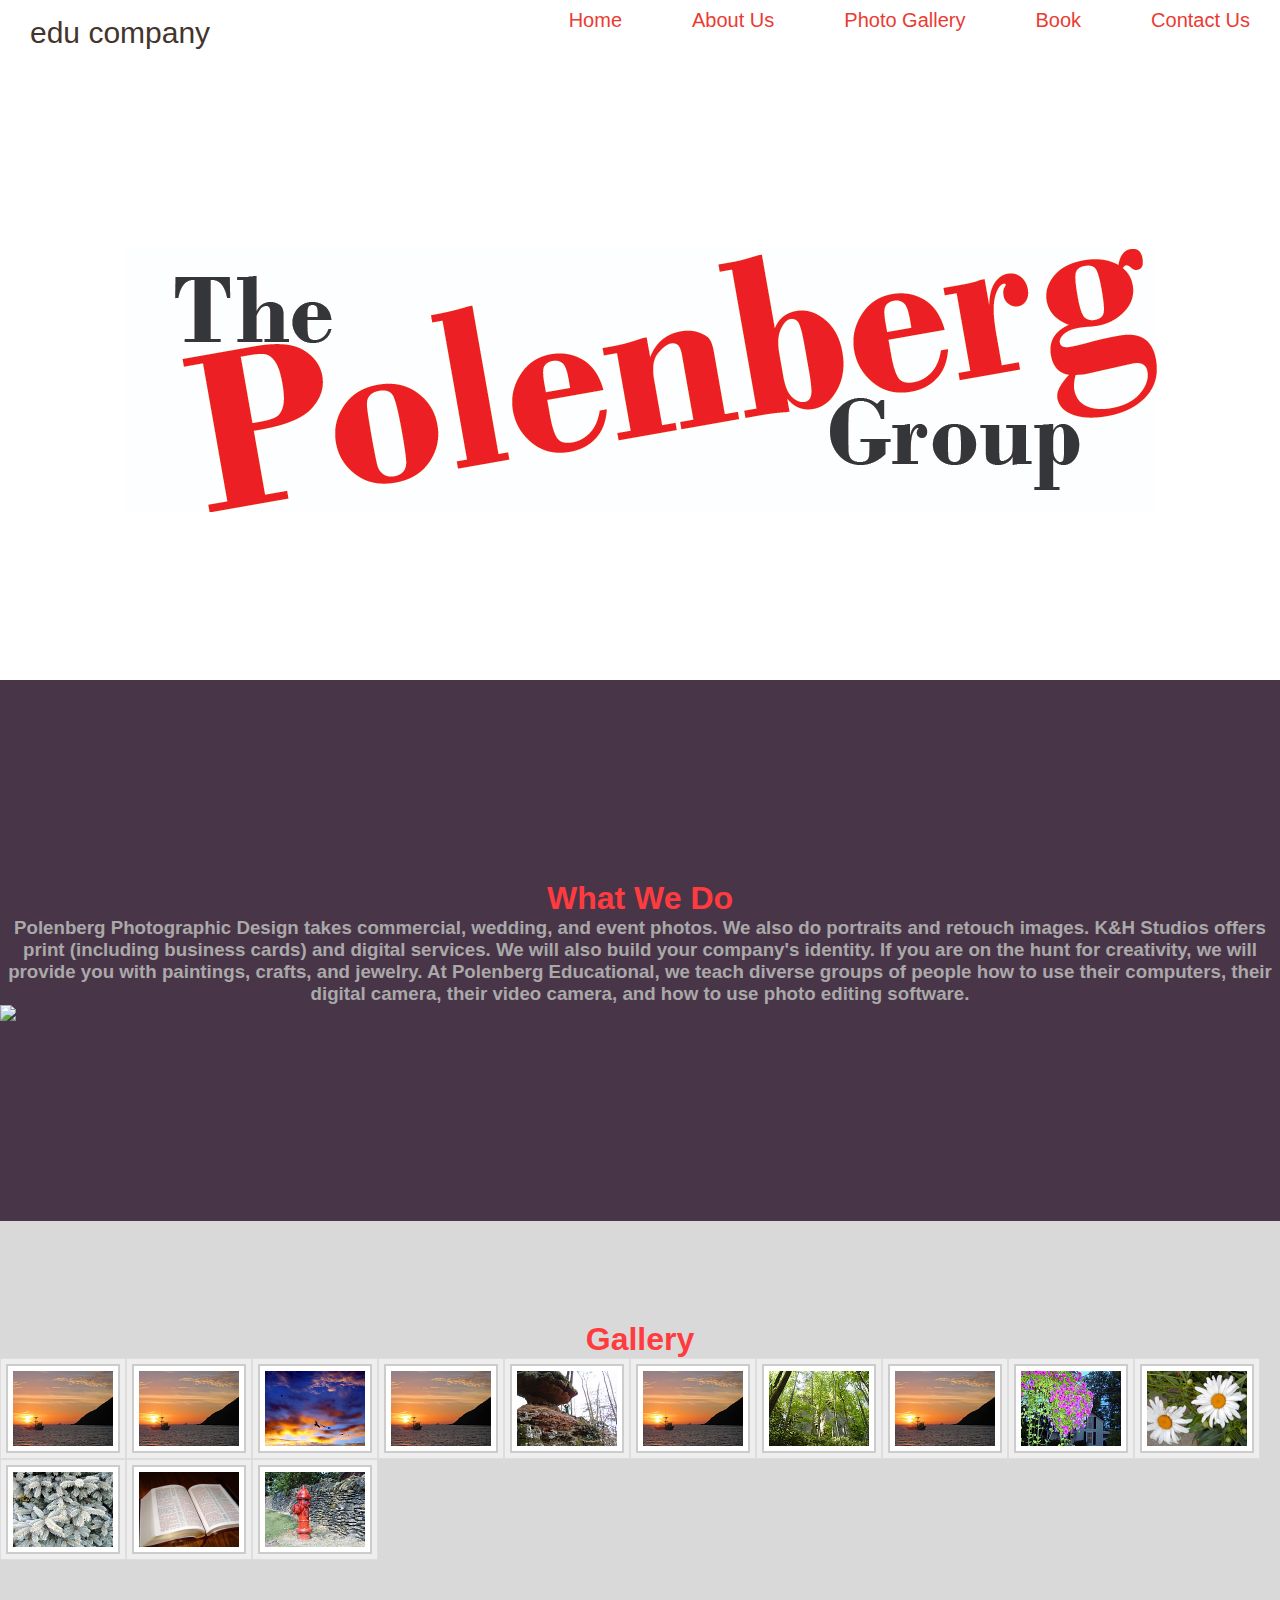
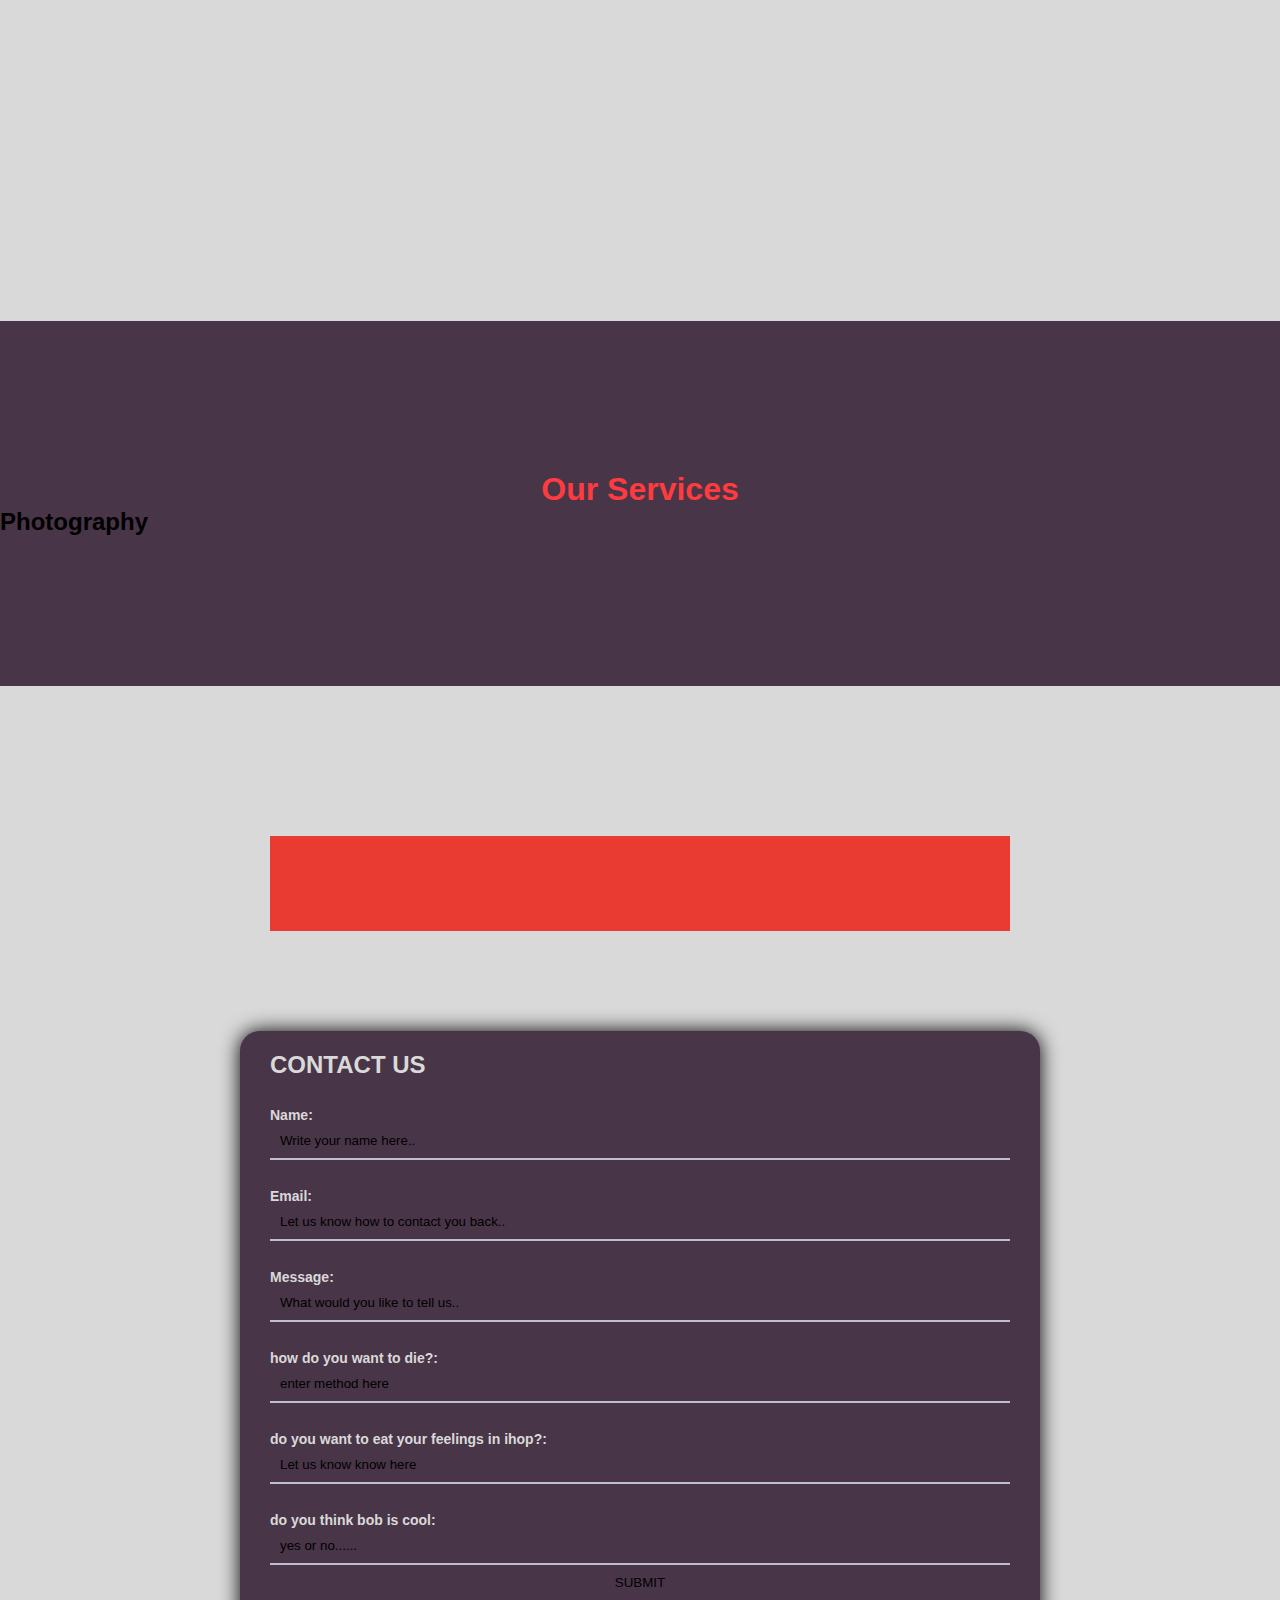
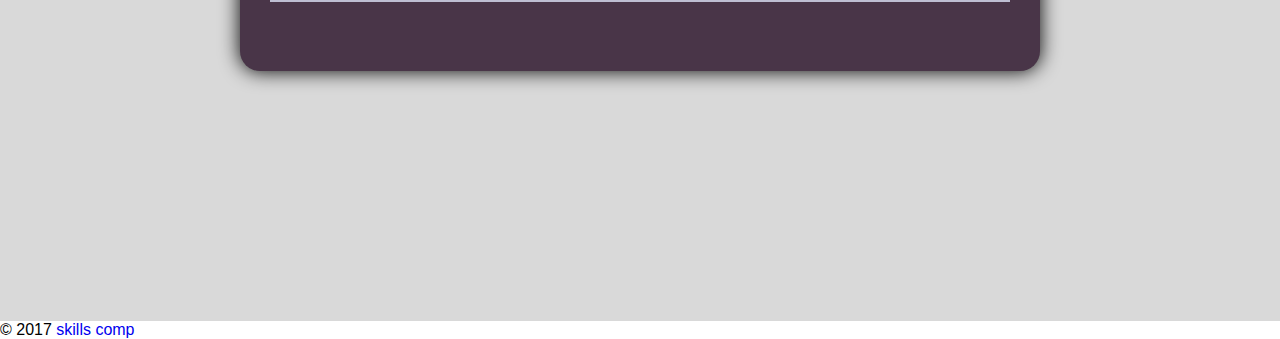
==== index.html @ ecd83b29 "update" ====
<!DOCTYPE html>
<html>
<head>
    <link rel="stylesheet" href="style.css">
    <link rel="stylesheet" href="gallery.css">
	<title>nav test</title>
	
	
</head>

<body>
  
    <header>
	<div class="nbar">
	<nav>
		<a href="index.html" class="name">edu company</a>
		<input type="checkbox" id="nav" /><label for="nav"></label>
		<ul>
			<li><a href="#page1">Home</a></li>       
			<li> <a href="#page2">About Us</a></li>
			<li><a href="#page3">Photo Gallery</a></li>
			<li><a href="#page4">Book</a></li>
			<li><a href="#page5">Contact Us</a></li>
		</ul>
    </nav>
	</div> 
    </header>
      
	
	<div id="page1">
	<!--background image-->
	</div>
	
	<div id="page2">
	<h1>What We Do</h1> 
	<h3>Polenberg Photographic Design takes commercial, wedding, and event photos. We also do portraits and retouch images. K&H Studios offers print (including business cards) and digital services. We will also build your company's identity. If you are on the hunt for creativity, we will provide you with paintings, crafts, and jewelry. At Polenberg Educational, we teach diverse groups of people how to use their computers, their digital camera, their video camera, and how to use photo editing software.</h3>
	<a href = "#page4"> <img src = "animation.gif"></a>
	</div>

    <div id="page3">

        
        <!--automatic slideshow-->
    <!--
        <div class="slideShow">
        <img class="slides1" src="https://www.w3schools.com/css/img_fjords.jpg" style="width: 30%">
        <img class="slides1" src="http://i3.mirror.co.uk/incoming/article9510697.ece/ALTERNATES/s615/PAY-THE-MAGIC-OF-WINTERTIME-IN-FINNISH-LAPLAND.jpg" style="width: 30%">
        <img class="slides1" src="http://cdn.images.express.co.uk/img/dynamic/130/590x/Mountains-625882.jpg" style="width: 30%">
        </div> 
		
         <script>
                var counter = 0;
                carousel();

                function carousel() {
                    var i;
                    var y = document.getElementsByClassName("slides1");
                    for (i = 0; i < y.length; i++) {
                       y[i].style.display = "none";  
                    }
                    counter++;
                    if (counter > y.length) {counter = 1}    
                    y[counter-1].style.display = "block";  
                    setTimeout(carousel, 2000); // Change image every 2 seconds
                }
        </script> -->
        
        <!--Manual SlideShow-->
   <h1>Gallery</h1>
    <div class="gallery">
<ul class="hoverbox">
<li>
<a href="slideShow.html"><img src="img/photo01.jpg" id="img1" /><img src="img/photo01.jpg" alt="description" class="preview" /></a>
<script> 
    var x= "img1";
    localStorage.setItem("y",x);
    </script>
    </li>
    <li>
<a href="slideShow.html"><img src="img/photo01.jpg" id="img2" /><img src="img/photo01.jpg" alt="description" class="preview" /></a>
<script> 
    var x= "img2";
    localStorage.setItem("y",x);
    </script>
    
    </li>
<li>
<a href="slideShow.html"><img src="img/photo02.jpg" id="img3" /><img src="img/photo02.jpg" alt="description" class="preview" /></a>
<script> 
    var x= "img3";
    localStorage.setItem("y",x);
    </script>
    </li>
    <li>
<a href="slideShow.html"><img src="img/photo01.jpg" id="img4" /><img src="img/photo01.jpg" alt="description" class="preview" /></a>
<script> 
    var x= "img4";
    localStorage.setItem("y",x);
    </script>
    
    </li>
<li>
<a href="slideShow.html"><img src="img/photo03.jpg" id="img5" /><img src="img/photo03.jpg" alt="description" class="preview" /></a>
<script> 
    var x= "img5";
    localStorage.setItem("y",x);
    </script>
    
    </li>
    
    <li>
<a href="slideShow.html"><img src="img/photo01.jpg" id="img6" /><img src="img/photo01.jpg" alt="description" class="preview" /></a>
<script> 
    var x= "img6";
    localStorage.setItem("y",x);
    </script>
    
    </li>
<li>
<a href="slideShow.html"><img src="img/photo04.jpg" id="img7" /><img src="img/photo04.jpg" alt="description" class="preview" /></a>
<script> 
    var x= "img7";
    localStorage.setItem("y",x);
    </script>
    
    </li>
    <li>
<a href="slideShow.html"><img src="img/photo01.jpg" id="img8" /><img src="img/photo01.jpg" alt="description" class="preview" /></a>
<script> 
    var x= "img8";
    localStorage.setItem("y",x);
    </script>
    
    </li>
<li>
<a href="slideShow.html"><img src="img/photo05.jpg" id="img9" /><img src="img/photo05.jpg" alt="description" class="preview" /></a>
<script> 
    var x= "img9";
    localStorage.setItem("y",x);
    </script>
    
    </li>
<li>
<a href="slideShow.html"><img src="img/photo06.jpg" id="img10" /><img src="img/photo06.jpg" alt="description" class="preview" /></a>
<script> 
    var x= "img10";
    localStorage.setItem("y",x);
    </script>
    </li>

<li>
<a href="slideShow.html"><img src="img/photo08.jpg" id="img11" /><img src="img/photo08.jpg" alt="description" class="preview" /></a>
<script> 
    var x= "img11";
    localStorage.setItem("y",x);
    </script>
    </li>
<li>
<a href="slideShow.html"><img src="img/photo09.jpg" id="img12" /><img src="img/photo09.jpg" alt="description" class="preview" /></a>
<script> 
    var x= "img12";
    localStorage.setItem("y",x);
    </script>
    </li>
<li>
<a href="slideShow.html"><img src="img/photo10.jpg" id="img13" /><img src="img/photo10.jpg" alt="description" class="preview" /></a>
<script> 
    var x= "img13";
    localStorage.setItem("y",x);
    </script>
    </li>

</ul>
        
        
        </div>

      <!-- Gallery ends here  -->
        
        </div> 
       

	
	<div id="page4">
        <h1>Our Services</h1>
		<!--<div id = "page42">
		<h2>BOOK US</h2>
		<p type="Name:"><input placeholder="Write your name here.."></input></p>
		<p type="Email:"><input placeholder="Let us know how to contact you back.."></input></p>
		<p type="Message:"><input placeholder="What would you like to tell us.."></input></p>
		<p type = "Select Group: "></p>
            <select>
                <option value="ppd">Polenberg Photographic Design</option>
                 <option value="pe">Polenberg Educational</option>
                 <option value="kh">K&H Studios</option>
            </select>
		<p type="how do you want to die?:"><input placeholder="enter method here"></input></p>
		<p type="do you want to eat your feelings in ihop?:"><input placeholder="Let us know know here"></input></p>
		<p type="do you think bob is cool:"><input placeholder="yes or no......"></input></p>
	<div class = "form">
		<form action = "cnsub.html">
		<input type = "submit" value = "SUBMIT">
		</form>
	</div>
		</div> -->
        
        <h2> Photography</h2>
        
	</div>
	
	<div id="page5">
	<a href = "#page5"><img src = "animation2.gif"> </a>
		<div id = "page52">
		<h2>CONTACT US</h2>
		<h6 type="Name:"><input placeholder="Write your name here.."></input></h6>
		<h6 type="Email:"><input placeholder="Let us know how to contact you back.."></input></h6>
		<h6 type="Message:"><input placeholder="What would you like to tell us.."></input></h6>
		<h6 type="how do you want to die?:"><input placeholder="enter method here"></input></h6>
		<h6 type="do you want to eat your feelings in ihop?:"><input placeholder="Let us know know here"></input></h6>
		<h6 type="do you think bob is cool:"><input placeholder="yes or no......"></input></h6>
		<form action = "cnsub.html">
		<input type = "submit" value = "SUBMIT">
		</form>
		</div>
	</div>
        
</body>
    <footer>&copy 2017 <a href="#">skills comp</a></footer> 
</html>
---- style.css ----
body {
	  font-family: Tahoma ,Helvetica,Arial,sans-serif; 
	}
	
	header { 
	  background: transparent;
	  height: 50px;
	  padding-bottom: 30px;
	}
	
	.nbar { 
	  max-width: 100%;
	  padding: 0px 30px;
	  position: relative;
	}
    
	.nbar li{
    font-size: 20px;
}
	.name {  /*the name of company on the left side*/
	  text-decoration: none;
	  color: #43352c;
	  font-size: 30px;
	  line-height: 65px;
	}
	
	nav > ul { /*all of the ul elements that are children of the nav*/
  	  float: right;
	  list-style-type: none;
	}
	
	nav > ul > li {
	  margin-left: 70px; /*creates spacing between the li(s) in the nav*/
	  line-height: 40px; /*creates spacing between the li(s) boxed nav as well*/ 
	}
	
	nav ul li:hover > a {
	  color: #353535; /*hover color*/
	}
	
	nav > ul > li > a { 
	  display: block;
  	  width: 100%;
	  text-decoration: none;
	}
	
	nav > ul > li {
  	  float: left; /*all of the li will be in order unlike whatever we did last year*/
	}
	
	nav a {
	  color: #ea3b33; /*color of of the pages in nav*/ 
	}
	
	[type="checkbox"], label { 
	  display: none;
	}
	
	@media screen and (max-width: 1000px) { /*when screen gets smalled than 786px*/
		nav ul {
		  display: none; /*element will not be displayed at all*/ 
	}

	label {
	  display: block;
	  background: #353535;
	  width: 40px;
	  height: 40px;
	  position: absolute;
	  right: 30px; /*right edge of the absolute positioned label element will have 30px to left of the right edge*/ 
	  top: 20px; /*top edge of the absolute positioned label element will have 20px below of the top edge*/ 
	}
	
	label:after{
	  display: block;
	  width: 30px;
	  height: 5px;
	  /*idk how to get the 3 lines but it would be here*/ 
	}

	[type="checkbox"]:checked ~ ul {
	  display: block;
	  z-index: 1000; /*stack order of the element; will place it in front of the other elements*/ 
	  position: absolute;
	  right: 50px; /*will affect the size of the box*/ 
	  left: 50px; /*will affect the size of the box*/ 
	}

	nav a {
	  color: #ea3b33; /*color of the pages in the nav in the box*/ 
	}

	nav ul li {
	  text-indent: 15px; 
	  display: block;
	  width: 100%;
	  text-align: left;
	  background: #d9d9d9; /*color of box*/ 
	}

	nav > ul > li {
	  margin-left: 17px; /*position of the box from left margin*/ 
	}
	}
	
	/*page 1*/
	#page1{ 
	background: url("header.jpg") no-repeat 50% 50%;
	padding: 300px 0px; 
	}

	
	/*page 2*/
	#page2{ 
		background-color: #493548;
		padding: 200px 0px; 
	}
	
	#page2 > a > img{ 
	display: block;
    margin: auto;
	}
	
	h1{ 
	text-align: center; 
	color: #ff3b3f;
	font-family: Tahoma ,Helvetica,Arial,sans-serif;
	}
	
	h3{ 
	text-align: center; 
	color: #a9a9a9;
	font-family: Tahoma ,Helvetica,Arial,sans-serif;
	}
		 
        
    /*page 3: Photo Gallery CSS*/
	

	#page3{
        height: 500px;
    padding: 100px 0px;
    background-color: #d9d9d9;
        color: #777;
	margin: 0 auto;
	position: relative;
	width: auto;
	}
	
	
	.slides{
		display: none;
		border: 5px solid grey;
	}

.slideShow img{
    margin: 15px auto;

    }


.slideShow{
    
}
	
	/* form for book us*/ 
	
	#page4{
        float: clear;
		background-color: #493548; 
		padding: 150px 0; 
	}

	#page42{
	width:740px;
	height:700px;
	background:#d9d9d9;
	border-radius:20px;
	box-shadow:0 0 20px #000;
	margin:calc(200px - 100px) auto;
	padding:20px 30px;
	font-family: Tahoma ,Helvetica,Arial,sans-serif;
	position:relative;
	}
	
	#page42 > h2{ 
	color: #493548;
	}
	
	input{
	width:100%;
	padding:10px;
	box-sizing:border-box;
	background: none; 
	outline:none;
	resize:none;
	border:0;
	font-family: Tahoma ,Helvetica,Arial,sans-serif;
	transition:all .3s;
	border-bottom:2px solid #bebed2;
	}
	
	select { 
	width:100%;
	padding:10px;
	box-sizing:border-box;
	background: none; 
	outline:none;
	resize:none;
	border:0;
	font-family: Tahoma ,Helvetica,Arial,sans-serif;
	transition:all .3s;
	border-bottom:2px solid #bebed2;
	} 
	
	
	input:focus{
	border-bottom:2px solid #43352c;
	}
	
	input::-webkit-input-placeholder {
		color: black !important;
	}
	
	p:before{
	content:attr(type);
	display:block;
	margin:28px 0 0;
	font-size:14px;
	color: #493548;
	font-weight: bold; 
	}
	
	button{
	float: left;
	font-family: Tahoma ,Helvetica,Arial,sans-serif;
	cursor:pointer;
	transition:all .3s;
	}
	
	.form > form:hover{
	background:#493548;
	}
	
	/* contact us form */ 
	#page5 {
		background-color: #d9d9d9; 
		padding: 150px 0; 
	}

	#page52{
	width:740px;
	height:600px;
	background:#493548;
	border-radius:20px;
	box-shadow:0 0 20px #000;
	margin:calc(200px - 100px) auto;
	padding:20px 30px;
	font-family: Tahoma ,Helvetica,Arial,sans-serif;
	position:relative;
	}
	
	#page52 > h2{ 
	color: #d9d9d9;
	}
	
	input{
	width:100%;
	padding:10px;
	box-sizing:border-box;
	background: none; 
	outline:none;
	resize:none;
	border:0;
	font-family: Tahoma ,Helvetica,Arial,sans-serif;
	transition:all .3s;
	border-bottom:2px solid #bebed2;
	}
	
	input:focus{
	border-bottom:2px solid #ea3b33;
	}

	h6:before{
	content:attr(type);
	display:block;
	margin:28px 0 0;
	font-size:14px;
	color: #d9d9d9;
	font-weight: bold; 
	}
	
	button{
	float: left;
	font-family: Tahoma ,Helvetica,Arial,sans-serif;
	cursor:pointer;
	transition:all .3s;
	}
	
	form:hover{
	background:#d9d9d9;
	}
	
	#page5 > a > img{ 
	display: block;
    margin: auto;
	}
	
}

/*Book Us Services*/
---- gallery.css ----
*
{
	border: 0;
	margin: 0;
	padding: 0;
}

/* =Basic HTML, Non-essential
----------------------------------------------------------------------*/

a
{
	text-decoration: none;
}




/* =Hoverbox Code
----------------------------------------------------------------------*/

.hoverbox
{
	cursor: default;
	list-style: none;
}

.hoverbox a
{
	cursor: default;
}

.hoverbox a .preview
{
	display: none;
}

.hoverbox a:hover .preview
{
	display: block;
	position: absolute;
	top: -35;
	left: -45;
	z-index: 1;
}

.hoverbox img
{
	background: #fff;
	border-color: #ccc;
	border-style: solid;
	border-width: 2px;
	padding: 5px;
	vertical-align: top;
	width: 100px;
	height: 75px;
}

.hoverbox li
{
	background: #eee;
	border: #ddd solid 1px;
	display: inline;
	float: left;
	padding: 5px;
	position: relative;
}

.hoverbox .preview
{
	border-color: red;
	width: 400px;
	height: 300px;
}
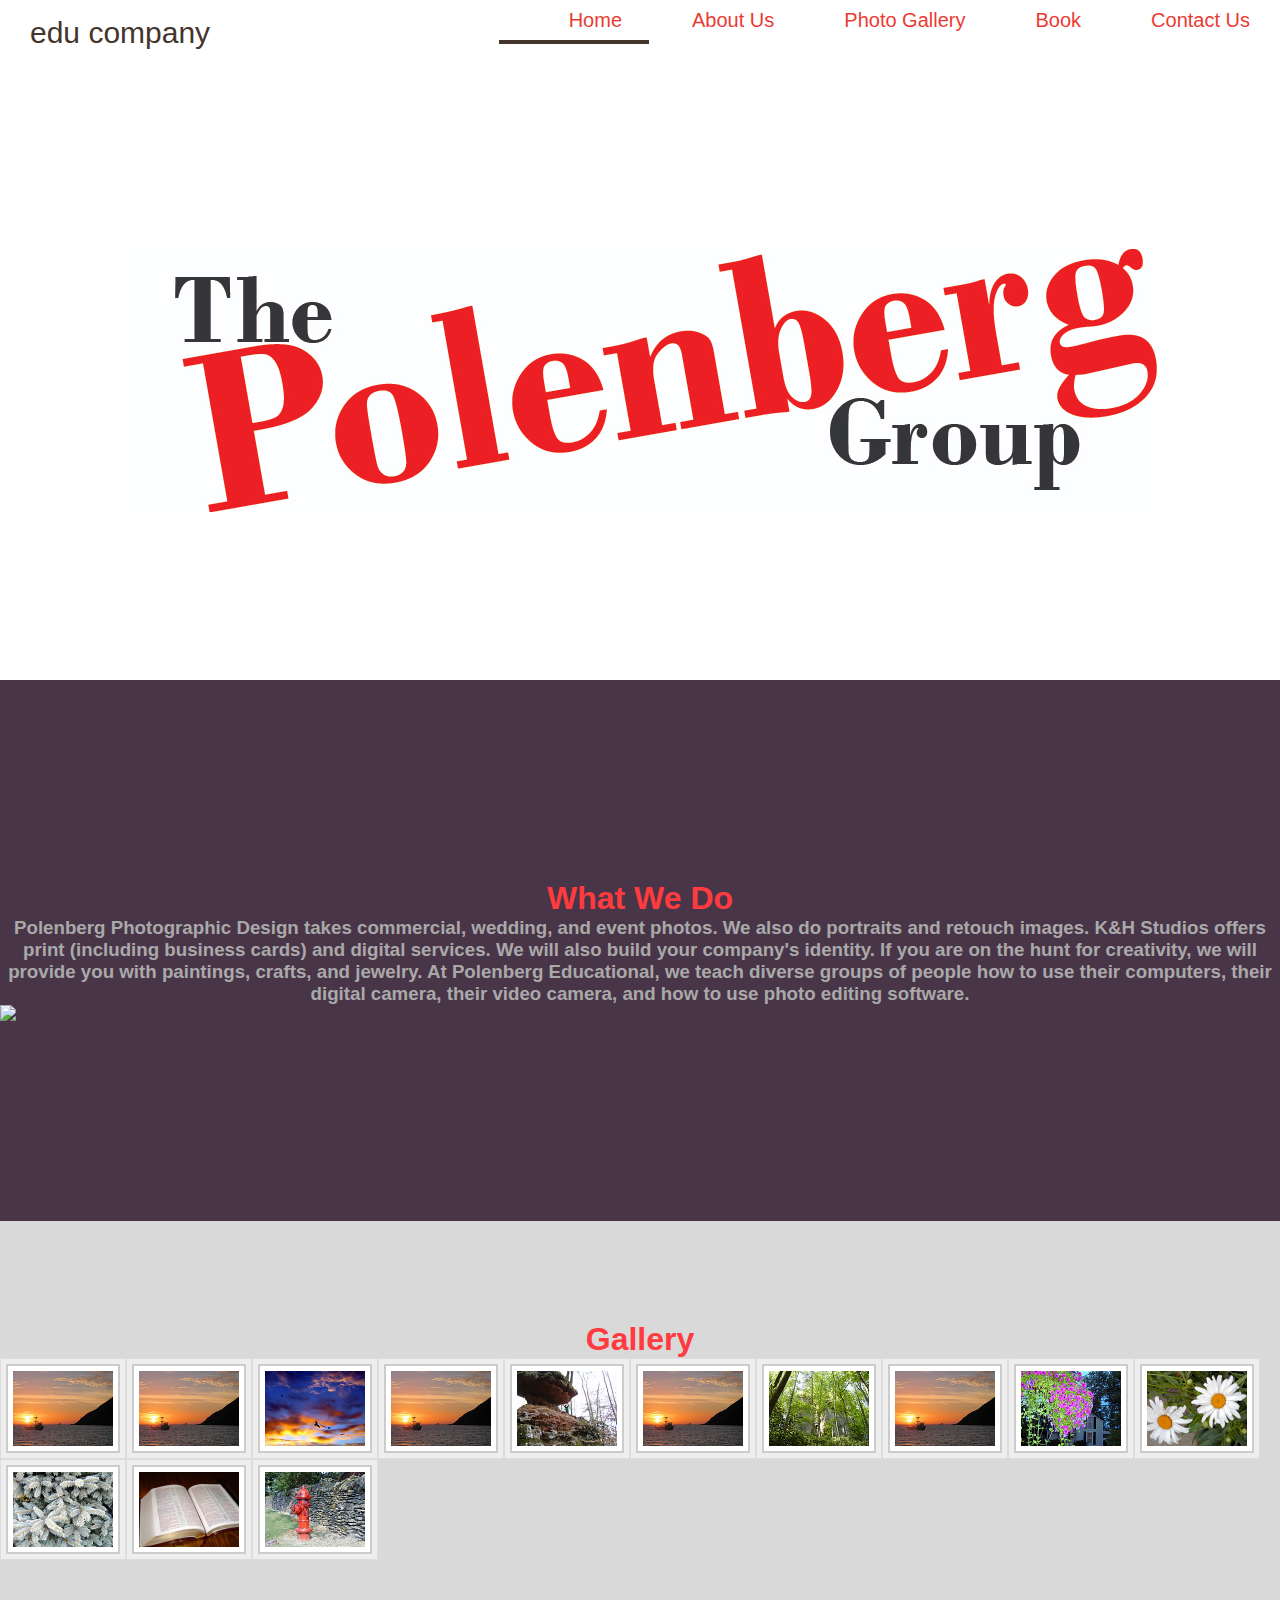
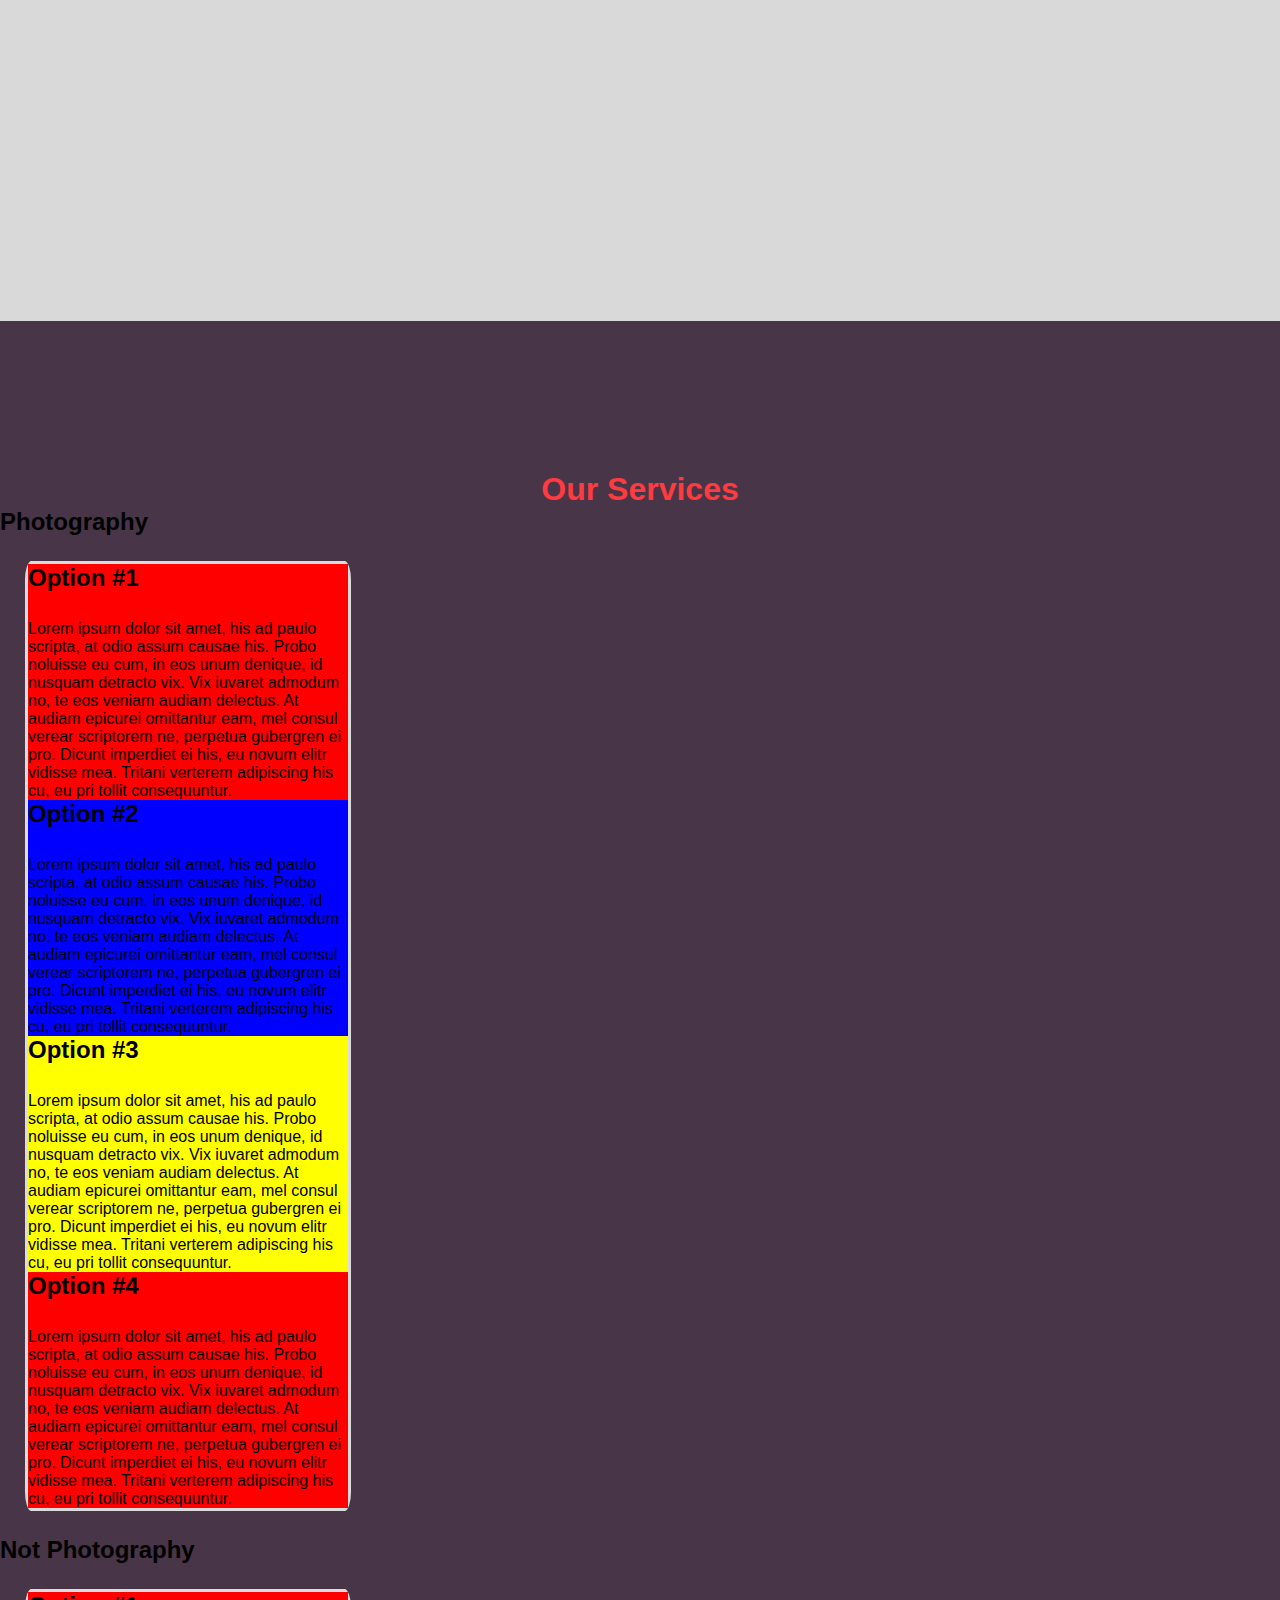
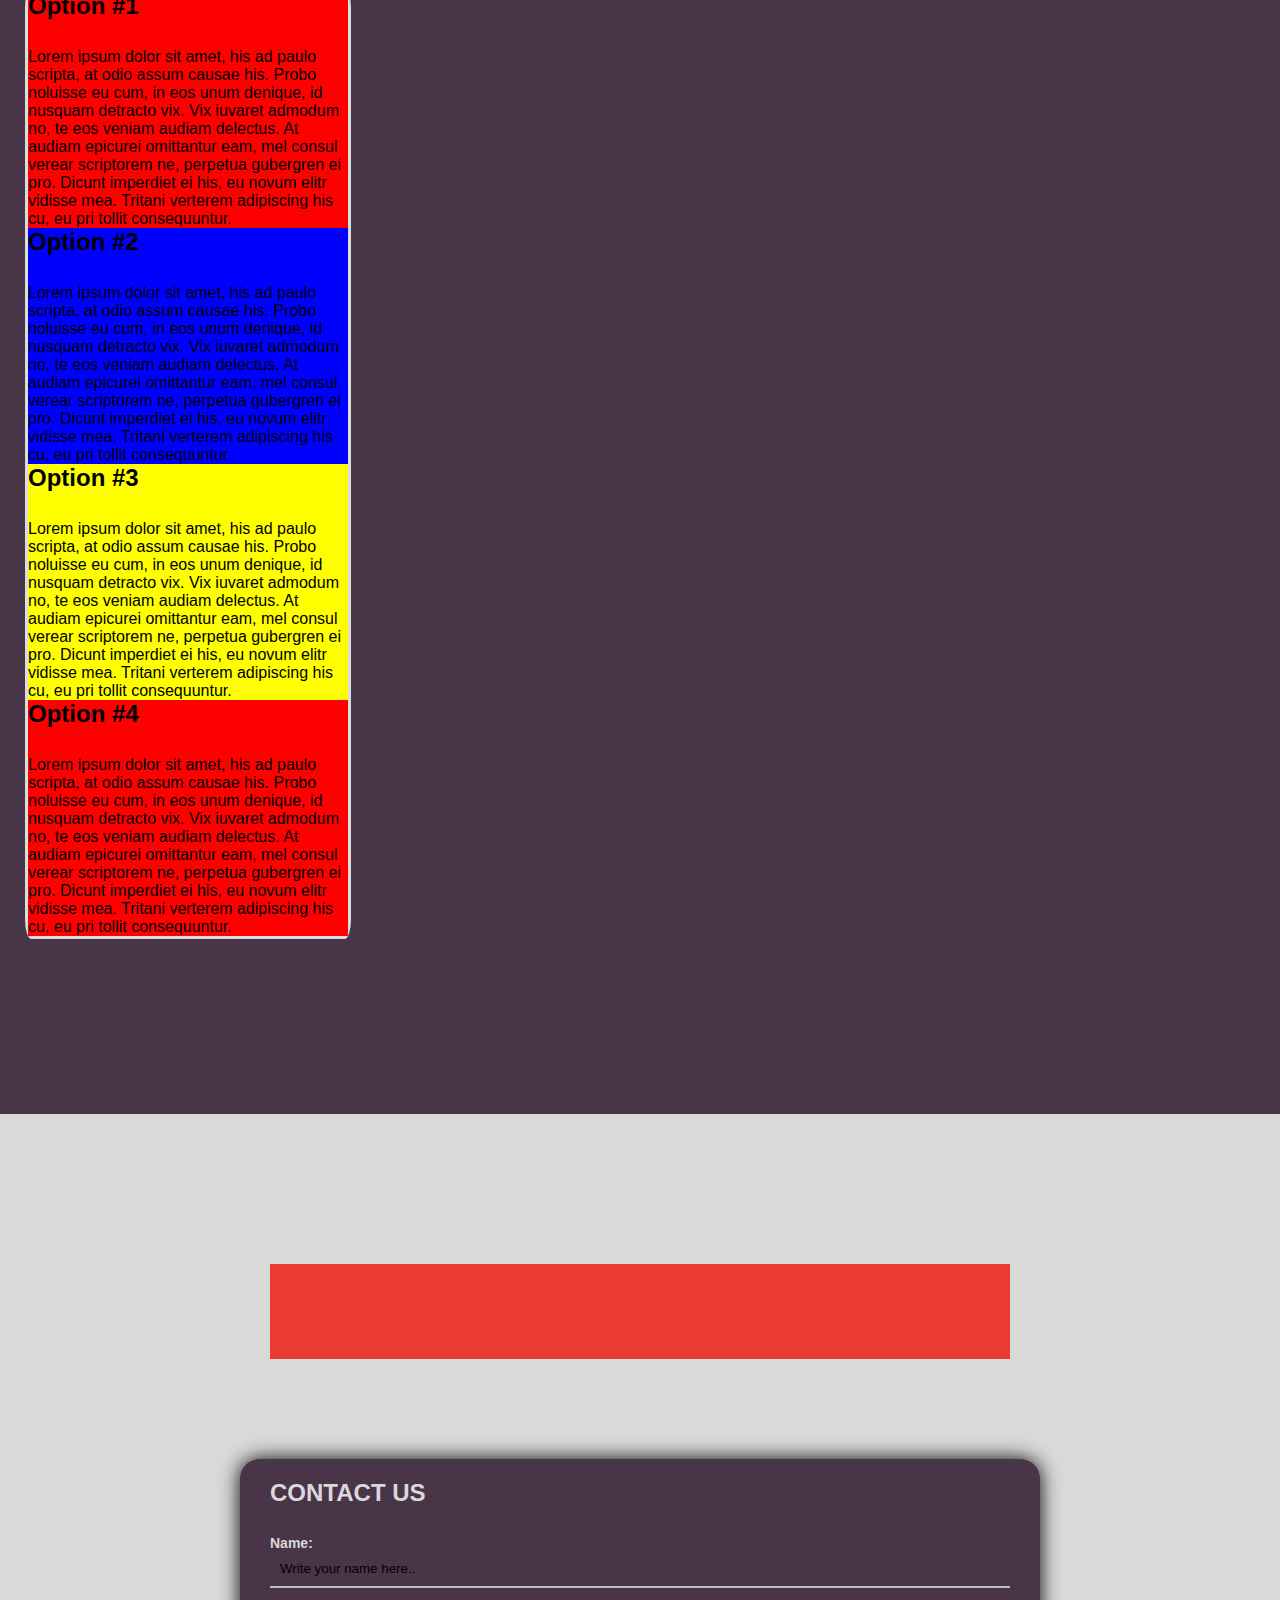
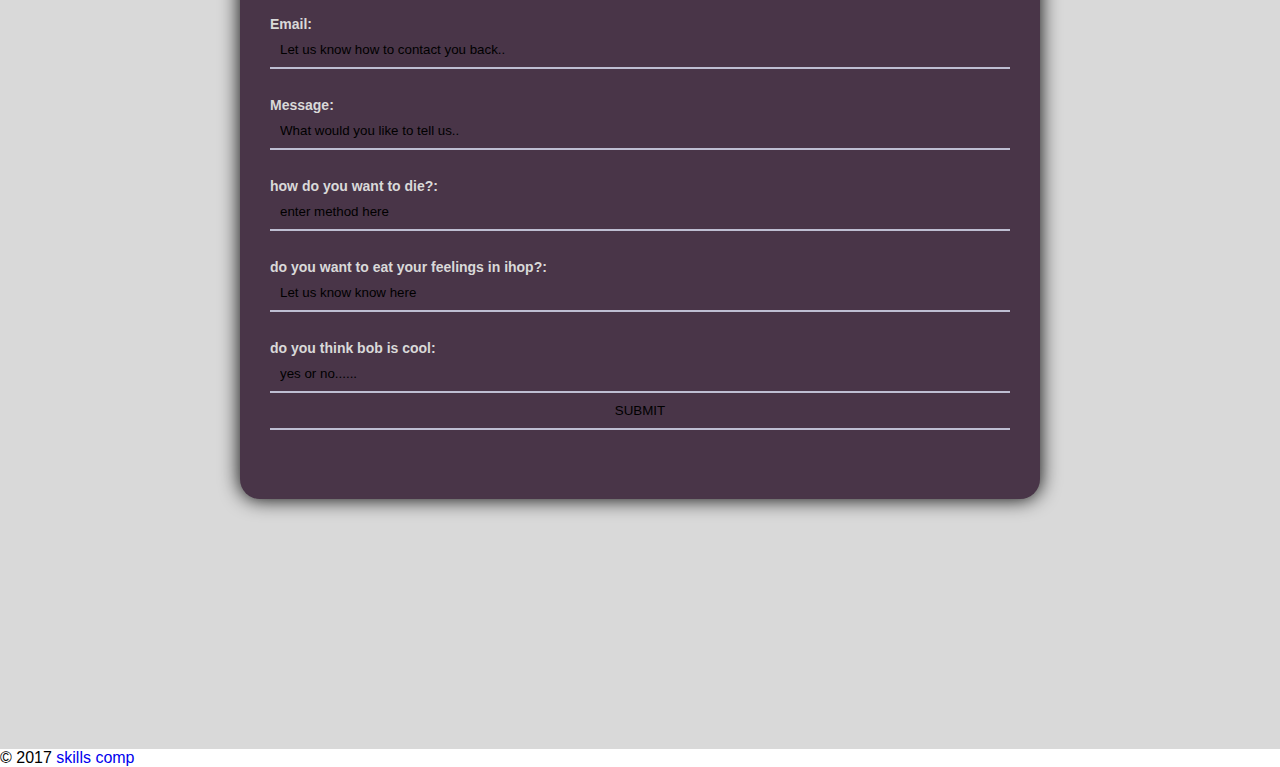
==== commit b7cb60c9: "update" ====
--- a/index.html
+++ b/index.html
@@ -16,12 +16,13 @@
 		<a href="index.html" class="name">edu company</a>
 		<input type="checkbox" id="nav" /><label for="nav"></label>
 		<ul>
-			<li><a href="#page1">Home</a></li>       
-			<li> <a href="#page2">About Us</a></li>
-			<li><a href="#page3">Photo Gallery</a></li>
-			<li><a href="#page4">Book</a></li>
-			<li><a href="#page5">Contact Us</a></li>
-		</ul>
+			<li class="one"><a href="#page1">Home</a></li>       
+			<li class="two"> <a href="#page2">About Us</a></li>
+			<li class="three"><a href="#page3">Photo Gallery</a></li>
+			<li class="four"><a href="#page4">Book</a></li>
+			<li class="five"><a href="#page5">Contact Us</a></li>
+		<hr />
+        </ul>
     </nav>
 	</div> 
     </header>
@@ -203,9 +204,66 @@
 		</form>
 	</div>
 		</div> -->
-        
+        <div id="allPanelInfo">
         <h2> Photography</h2>
-        
+        <div class="four-box-panel" >
+        <div class="panel1">
+            <h2>Option #1</h2>
+            <p>
+            Lorem ipsum dolor sit amet, his ad paulo scripta, at odio assum causae his. Probo noluisse eu cum, in eos unum denique, id nusquam detracto vix. Vix iuvaret admodum no, te eos veniam audiam delectus. At audiam epicurei omittantur eam, mel consul verear scriptorem ne, perpetua gubergren ei pro. Dicunt imperdiet ei his, eu novum elitr vidisse mea. Tritani verterem adipiscing his cu, eu pri tollit consequuntur.
+            </p>
+            
+        
+            </div>
+        <div class="panel2">
+                <h2>Option #2</h2>
+            <p>
+            Lorem ipsum dolor sit amet, his ad paulo scripta, at odio assum causae his. Probo noluisse eu cum, in eos unum denique, id nusquam detracto vix. Vix iuvaret admodum no, te eos veniam audiam delectus. At audiam epicurei omittantur eam, mel consul verear scriptorem ne, perpetua gubergren ei pro. Dicunt imperdiet ei his, eu novum elitr vidisse mea. Tritani verterem adipiscing his cu, eu pri tollit consequuntur.
+            </p>
+            </div>
+        <div class="panel3">
+                <h2>Option #3</h2>
+            <p>
+            Lorem ipsum dolor sit amet, his ad paulo scripta, at odio assum causae his. Probo noluisse eu cum, in eos unum denique, id nusquam detracto vix. Vix iuvaret admodum no, te eos veniam audiam delectus. At audiam epicurei omittantur eam, mel consul verear scriptorem ne, perpetua gubergren ei pro. Dicunt imperdiet ei his, eu novum elitr vidisse mea. Tritani verterem adipiscing his cu, eu pri tollit consequuntur.
+            </p>
+            </div>
+        <div class="panel4">
+                <h2>Option #4</h2>
+            <p>
+            Lorem ipsum dolor sit amet, his ad paulo scripta, at odio assum causae his. Probo noluisse eu cum, in eos unum denique, id nusquam detracto vix. Vix iuvaret admodum no, te eos veniam audiam delectus. At audiam epicurei omittantur eam, mel consul verear scriptorem ne, perpetua gubergren ei pro. Dicunt imperdiet ei his, eu novum elitr vidisse mea. Tritani verterem adipiscing his cu, eu pri tollit consequuntur.
+            </p>
+            </div>
+        </div>
+        
+        <!--another panel-->
+                <h2> Not Photography</h2>
+         <div class="four-box-panel" >
+        <div class="panel1">
+            <h2>Option #1</h2>
+            <p>
+            Lorem ipsum dolor sit amet, his ad paulo scripta, at odio assum causae his. Probo noluisse eu cum, in eos unum denique, id nusquam detracto vix. Vix iuvaret admodum no, te eos veniam audiam delectus. At audiam epicurei omittantur eam, mel consul verear scriptorem ne, perpetua gubergren ei pro. Dicunt imperdiet ei his, eu novum elitr vidisse mea. Tritani verterem adipiscing his cu, eu pri tollit consequuntur.
+            </p>
+            </div>
+        <div class="panel2">
+                <h2>Option #2</h2>
+            <p>
+            Lorem ipsum dolor sit amet, his ad paulo scripta, at odio assum causae his. Probo noluisse eu cum, in eos unum denique, id nusquam detracto vix. Vix iuvaret admodum no, te eos veniam audiam delectus. At audiam epicurei omittantur eam, mel consul verear scriptorem ne, perpetua gubergren ei pro. Dicunt imperdiet ei his, eu novum elitr vidisse mea. Tritani verterem adipiscing his cu, eu pri tollit consequuntur.
+            </p>
+            </div>
+        <div class="panel3">
+                <h2>Option #3</h2>
+            <p>
+            Lorem ipsum dolor sit amet, his ad paulo scripta, at odio assum causae his. Probo noluisse eu cum, in eos unum denique, id nusquam detracto vix. Vix iuvaret admodum no, te eos veniam audiam delectus. At audiam epicurei omittantur eam, mel consul verear scriptorem ne, perpetua gubergren ei pro. Dicunt imperdiet ei his, eu novum elitr vidisse mea. Tritani verterem adipiscing his cu, eu pri tollit consequuntur.
+            </p>
+            </div>
+        <div class="panel4">
+                <h2>Option #4</h2>
+            <p>
+            Lorem ipsum dolor sit amet, his ad paulo scripta, at odio assum causae his. Probo noluisse eu cum, in eos unum denique, id nusquam detracto vix. Vix iuvaret admodum no, te eos veniam audiam delectus. At audiam epicurei omittantur eam, mel consul verear scriptorem ne, perpetua gubergren ei pro. Dicunt imperdiet ei his, eu novum elitr vidisse mea. Tritani verterem adipiscing his cu, eu pri tollit consequuntur.
+            </p>
+            </div>
+        </div>
+            </div>
 	</div>
 	
 	<div id="page5">
--- a/style.css
+++ b/style.css
@@ -16,6 +16,30 @@
     
 	.nbar li{
     font-size: 20px;
+}
+
+.two:hover ~ hr{
+      margin-left: 25%;
+}
+
+.three:hover ~ hr {
+  margin-left: 50%;
+}
+
+.four:hover ~ hr {
+  margin-left: 75%;
+}
+.five:hover ~ hr {
+  margin-left: 75%;
+}
+
+hr {
+  height: .25rem;
+  width: 20%;
+  margin: 0;
+  background: #43352c;
+  border: none;
+  transition: .5s ease-in-out;
 }
 	.name {  /*the name of company on the left side*/
 	  text-decoration: none;
@@ -166,10 +190,15 @@
 	/* form for book us*/ 
 	
 	#page4{
-        float: clear;
+      
 		background-color: #493548; 
 		padding: 150px 0; 
-	}
+        
+    }
+
+#allPanelInfo{
+   
+}
 
 	#page42{
 	width:740px;
@@ -246,6 +275,7 @@
 	#page5 {
 		background-color: #d9d9d9; 
 		padding: 150px 0; 
+        float: clear;
 	}
 
 	#page52{
@@ -306,11 +336,45 @@
     margin: auto;
 	}
 	
-}
 
 /*Book Us Services*/    
 
-        
-        
+.four-box-panel{
+    width: 25%;
+    height 25%;
+    margin: 25px;
+    border-radius: 2%;
+    border: #dcdcdc 3px solid;
+}      
+     
+.four-box-panel div{
+    height: 25%;
+    overflow: hidden;
+}
+
+.four-box-panel:hover div{
+    height: 25px;
+}
+   
+.four-box-panel:hover div:hover{
+    height: 340px;
+    overflow: hidden;
+}
+  
+.panel1{
+background-color: red;
+}
+
+.panel2{
+background-color: blue;
+}
+    
+.panel3{
+background-color: yellow;
+}
+
+.panel4{
+background-color: red;
+}
         
      
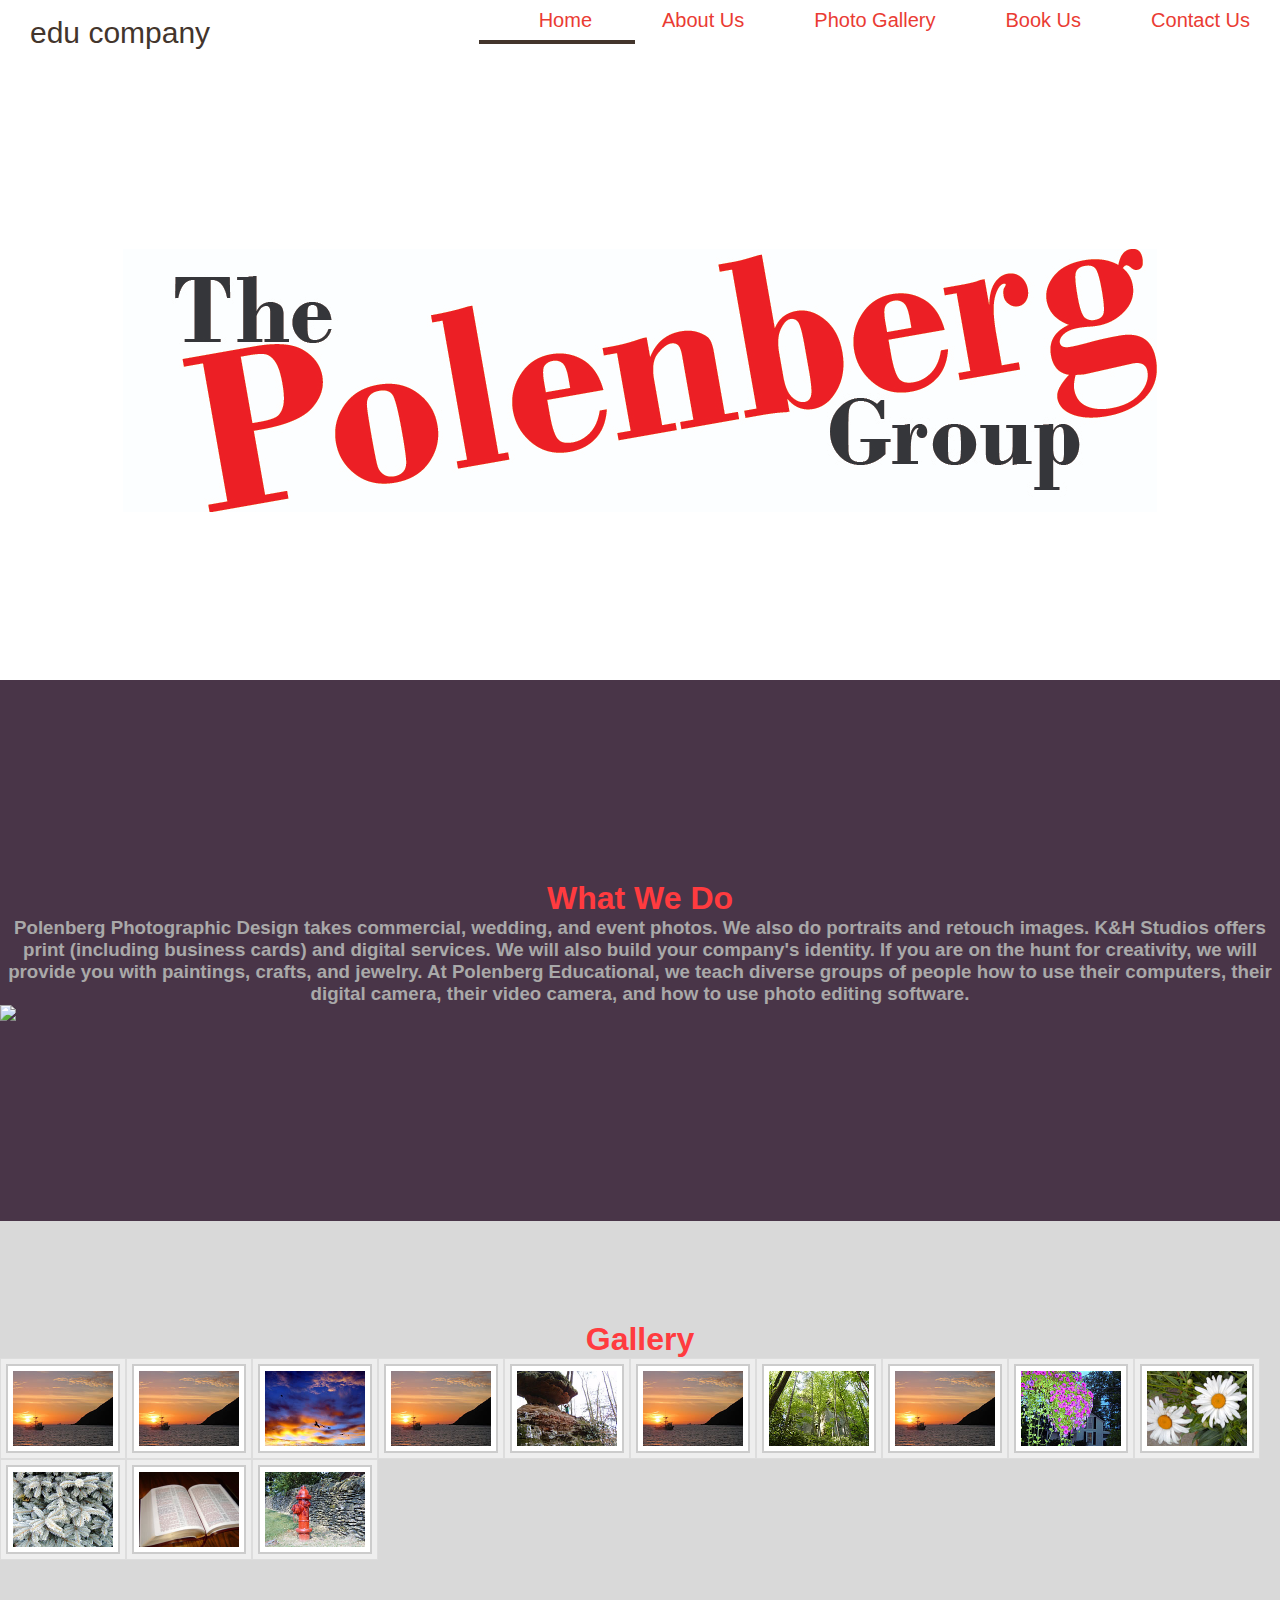
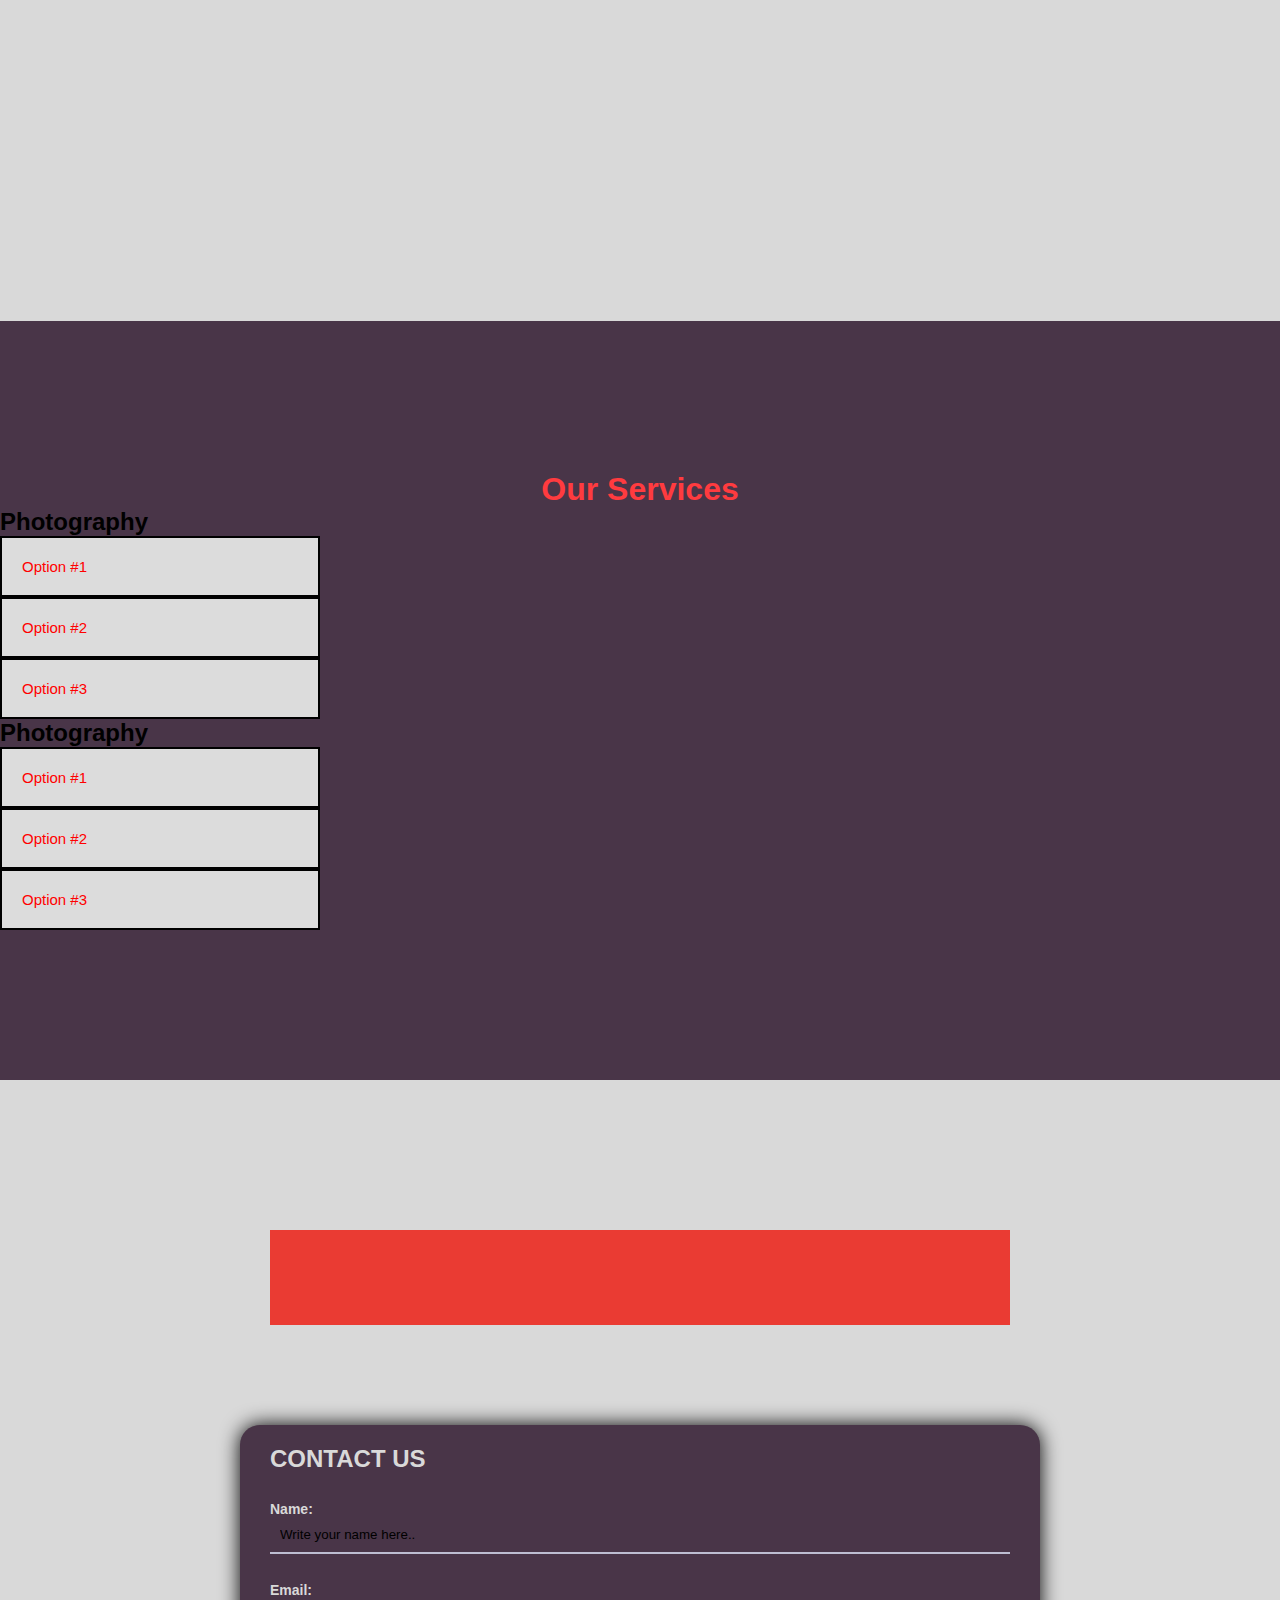
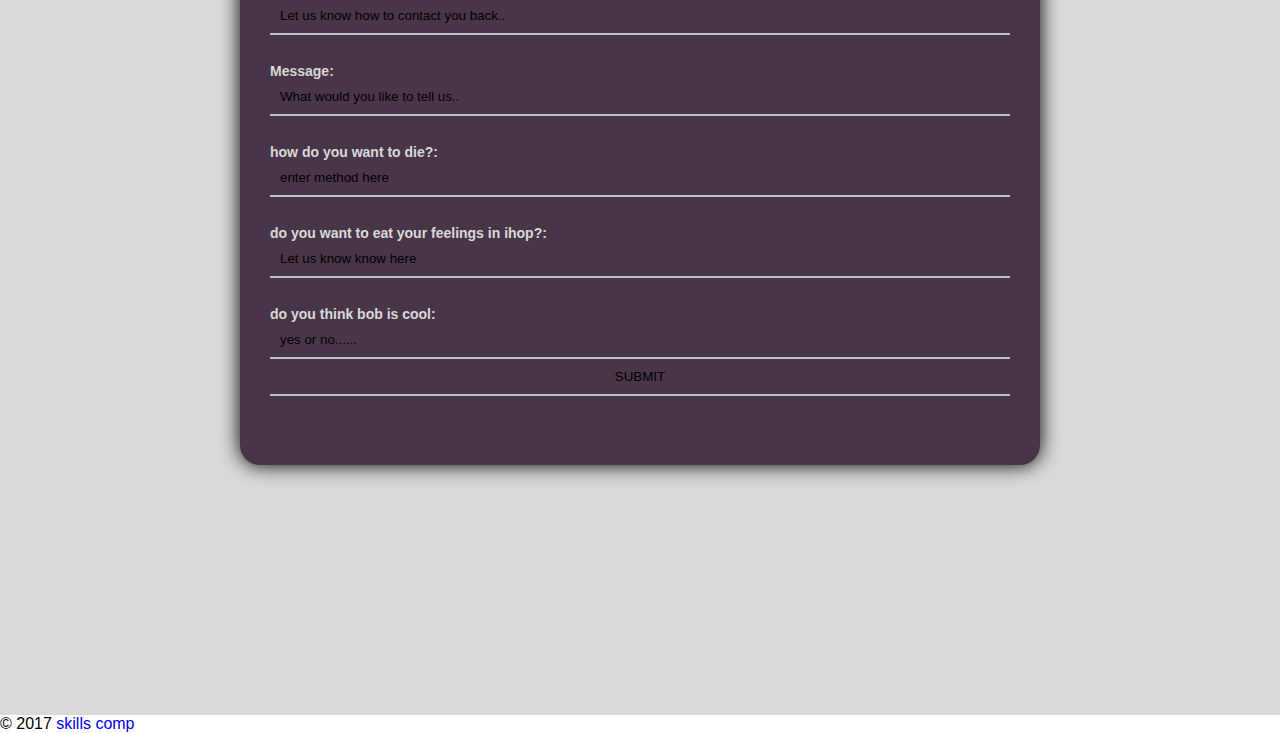
==== commit a5a2e8b5: "update" ====
--- a/index.html
+++ b/index.html
@@ -19,7 +19,7 @@
 			<li class="one"><a href="#page1">Home</a></li>       
 			<li class="two"> <a href="#page2">About Us</a></li>
 			<li class="three"><a href="#page3">Photo Gallery</a></li>
-			<li class="four"><a href="#page4">Book</a></li>
+			<li class="four"><a href="#page4">Book Us</a></li>
 			<li class="five"><a href="#page5">Contact Us</a></li>
 		<hr />
         </ul>
@@ -204,66 +204,82 @@
 		</form>
 	</div>
 		</div> -->
-        <div id="allPanelInfo">
-        <h2> Photography</h2>
-        <div class="four-box-panel" >
-        <div class="panel1">
-            <h2>Option #1</h2>
-            <p>
-            Lorem ipsum dolor sit amet, his ad paulo scripta, at odio assum causae his. Probo noluisse eu cum, in eos unum denique, id nusquam detracto vix. Vix iuvaret admodum no, te eos veniam audiam delectus. At audiam epicurei omittantur eam, mel consul verear scriptorem ne, perpetua gubergren ei pro. Dicunt imperdiet ei his, eu novum elitr vidisse mea. Tritani verterem adipiscing his cu, eu pri tollit consequuntur.
-            </p>
-            
-        
+        <div class="panelInfo">
+        <h2>Photography</h2>
+        
+        <button class="panel-box">Option #1</button>
+        <div class="panel">
+         <p>Lorem ipsum dolor sit amet, consectetur adipisicing elit, sed do eiusmod tempor incididunt ut labore et dolore magna aliqua. Ut enim ad minim veniam, quis nostrud exercitation ullamco laboris nisi ut aliquip ex ea commodo consequat.</p>
+        </div>
+        
+        <button class="panel-box">Option #2</button>
+         <div class="panel">
+             <p>Lorem ipsum dolor sit amet, consectetur adipisicing elit, sed do eiusmod tempor incididunt ut labore et dolore magna aliqua. Ut enim ad minim veniam, quis nostrud exercitation ullamco laboris nisi ut aliquip ex ea commodo consequat.</p>
+        </div>
+        
+        
+        <button class="panel-box">Option #3</button>
+         <div class="panel">
+         <p>Lorem ipsum dolor sit amet, consectetur adipisicing elit, sed do eiusmod tempor incididunt ut labore et dolore magna aliqua. Ut enim ad minim veniam, quis nostrud exercitation ullamco laboris nisi ut aliquip ex ea commodo consequat.</p>
+    
             </div>
-        <div class="panel2">
-                <h2>Option #2</h2>
-            <p>
-            Lorem ipsum dolor sit amet, his ad paulo scripta, at odio assum causae his. Probo noluisse eu cum, in eos unum denique, id nusquam detracto vix. Vix iuvaret admodum no, te eos veniam audiam delectus. At audiam epicurei omittantur eam, mel consul verear scriptorem ne, perpetua gubergren ei pro. Dicunt imperdiet ei his, eu novum elitr vidisse mea. Tritani verterem adipiscing his cu, eu pri tollit consequuntur.
-            </p>
+        
+        <script>
+    var get = document.getElementsByClassName("panel-box");
+    var i;
+
+    for ( i = 0; i < get.length; i++) {
+      get[i].onclick = function() {
+        this.classList.toggle("active");
+        var panel = this.nextElementSibling;
+        if (panel.style.maxHeight){
+          panel.style.maxHeight = null;
+        } else {
+          panel.style.maxHeight = panel.scrollHeight + "px";
+        } 
+      }
+    }
+</script>
+        </div>
+        
+        <div class="panelInfo">
+        <h2>Photography</h2>
+        
+        <button class="panel-box">Option #1</button>
+        <div class="panel">
+         <p>Lorem ipsum dolor sit amet, consectetur adipisicing elit, sed do eiusmod tempor incididunt ut labore et dolore magna aliqua. Ut enim ad minim veniam, quis nostrud exercitation ullamco laboris nisi ut aliquip ex ea commodo consequat.</p>
+        </div>
+        
+        <button class="panel-box">Option #2</button>
+         <div class="panel">
+             <p>Lorem ipsum dolor sit amet, consectetur adipisicing elit, sed do eiusmod tempor incididunt ut labore et dolore magna aliqua. Ut enim ad minim veniam, quis nostrud exercitation ullamco laboris nisi ut aliquip ex ea commodo consequat.</p>
+        </div>
+        
+        
+        <button class="panel-box">Option #3</button>
+         <div class="panel">
+         <p>Lorem ipsum dolor sit amet, consectetur adipisicing elit, sed do eiusmod tempor incididunt ut labore et dolore magna aliqua. Ut enim ad minim veniam, quis nostrud exercitation ullamco laboris nisi ut aliquip ex ea commodo consequat.</p>
+    
             </div>
-        <div class="panel3">
-                <h2>Option #3</h2>
-            <p>
-            Lorem ipsum dolor sit amet, his ad paulo scripta, at odio assum causae his. Probo noluisse eu cum, in eos unum denique, id nusquam detracto vix. Vix iuvaret admodum no, te eos veniam audiam delectus. At audiam epicurei omittantur eam, mel consul verear scriptorem ne, perpetua gubergren ei pro. Dicunt imperdiet ei his, eu novum elitr vidisse mea. Tritani verterem adipiscing his cu, eu pri tollit consequuntur.
-            </p>
-            </div>
-        <div class="panel4">
-                <h2>Option #4</h2>
-            <p>
-            Lorem ipsum dolor sit amet, his ad paulo scripta, at odio assum causae his. Probo noluisse eu cum, in eos unum denique, id nusquam detracto vix. Vix iuvaret admodum no, te eos veniam audiam delectus. At audiam epicurei omittantur eam, mel consul verear scriptorem ne, perpetua gubergren ei pro. Dicunt imperdiet ei his, eu novum elitr vidisse mea. Tritani verterem adipiscing his cu, eu pri tollit consequuntur.
-            </p>
-            </div>
-        </div>
-        
-        <!--another panel-->
-                <h2> Not Photography</h2>
-         <div class="four-box-panel" >
-        <div class="panel1">
-            <h2>Option #1</h2>
-            <p>
-            Lorem ipsum dolor sit amet, his ad paulo scripta, at odio assum causae his. Probo noluisse eu cum, in eos unum denique, id nusquam detracto vix. Vix iuvaret admodum no, te eos veniam audiam delectus. At audiam epicurei omittantur eam, mel consul verear scriptorem ne, perpetua gubergren ei pro. Dicunt imperdiet ei his, eu novum elitr vidisse mea. Tritani verterem adipiscing his cu, eu pri tollit consequuntur.
-            </p>
-            </div>
-        <div class="panel2">
-                <h2>Option #2</h2>
-            <p>
-            Lorem ipsum dolor sit amet, his ad paulo scripta, at odio assum causae his. Probo noluisse eu cum, in eos unum denique, id nusquam detracto vix. Vix iuvaret admodum no, te eos veniam audiam delectus. At audiam epicurei omittantur eam, mel consul verear scriptorem ne, perpetua gubergren ei pro. Dicunt imperdiet ei his, eu novum elitr vidisse mea. Tritani verterem adipiscing his cu, eu pri tollit consequuntur.
-            </p>
-            </div>
-        <div class="panel3">
-                <h2>Option #3</h2>
-            <p>
-            Lorem ipsum dolor sit amet, his ad paulo scripta, at odio assum causae his. Probo noluisse eu cum, in eos unum denique, id nusquam detracto vix. Vix iuvaret admodum no, te eos veniam audiam delectus. At audiam epicurei omittantur eam, mel consul verear scriptorem ne, perpetua gubergren ei pro. Dicunt imperdiet ei his, eu novum elitr vidisse mea. Tritani verterem adipiscing his cu, eu pri tollit consequuntur.
-            </p>
-            </div>
-        <div class="panel4">
-                <h2>Option #4</h2>
-            <p>
-            Lorem ipsum dolor sit amet, his ad paulo scripta, at odio assum causae his. Probo noluisse eu cum, in eos unum denique, id nusquam detracto vix. Vix iuvaret admodum no, te eos veniam audiam delectus. At audiam epicurei omittantur eam, mel consul verear scriptorem ne, perpetua gubergren ei pro. Dicunt imperdiet ei his, eu novum elitr vidisse mea. Tritani verterem adipiscing his cu, eu pri tollit consequuntur.
-            </p>
-            </div>
-        </div>
-            </div>
+        
+        <script>
+    var get = document.getElementsByClassName("panel-box");
+    var i;
+
+    for ( i = 0; i < get.length; i++) {
+      get[i].onclick = function() {
+        this.classList.toggle("active");
+        var panel = this.nextElementSibling;
+        if (panel.style.maxHeight){
+          panel.style.maxHeight = null;
+        } else {
+          panel.style.maxHeight = panel.scrollHeight + "px";
+        } 
+      }
+    }
+</script>
+        </div>
+        
 	</div>
 	
 	<div id="page5">
--- a/style.css
+++ b/style.css
@@ -16,27 +16,28 @@
     
 	.nbar li{
     font-size: 20px;
+    
 }
 
 .two:hover ~ hr{
-      margin-left: 25%;
+      margin-left: 20%;
 }
 
 .three:hover ~ hr {
-  margin-left: 50%;
+  margin-left: 40%;
 }
 
 .four:hover ~ hr {
-  margin-left: 75%;
+  margin-left: 60%;
 }
 .five:hover ~ hr {
-  margin-left: 75%;
+  margin-left: 80%;
 }
 
 hr {
   height: .25rem;
   width: 20%;
-  margin: 0;
+  margin-left: 10px;
   background: #43352c;
   border: none;
   transition: .5s ease-in-out;
@@ -196,9 +197,7 @@
         
     }
 
-#allPanelInfo{
-   
-}
+
 
 	#page42{
 	width:740px;
@@ -337,44 +336,33 @@
 	}
 	
 
-/*Book Us Services*/    
-
-.four-box-panel{
+/*Book Us Services*/
+
+.panelInfo{
     width: 25%;
-    height 25%;
-    margin: 25px;
-    border-radius: 2%;
-    border: #dcdcdc 3px solid;
-}      
-     
-.four-box-panel div{
-    height: 25%;
+  float: clear;
+}
+button.panel-box{
+    background-color: #dcdcdc;
+    color: red;
+    padding: 20px;
+    width: 100%;
+    border: black 2px solid;
+    text-align: left;
+    outline: none;
+    font-size: 15px;
+    transition: 0.4s;
+    
+} 
+
+button.panel-box.active, button.panel-box:hover{
+    background-color: #43352c;
+}
+
+div.panel{
+     padding: 0 20px;
+    background-color: white;
+    max-height: 0;
     overflow: hidden;
-}
-
-.four-box-panel:hover div{
-    height: 25px;
-}
-   
-.four-box-panel:hover div:hover{
-    height: 340px;
-    overflow: hidden;
-}
-  
-.panel1{
-background-color: red;
-}
-
-.panel2{
-background-color: blue;
-}
-    
-.panel3{
-background-color: yellow;
-}
-
-.panel4{
-background-color: red;
-}
-        
-     
+    transition: max-height 0.2s ease-out;
+}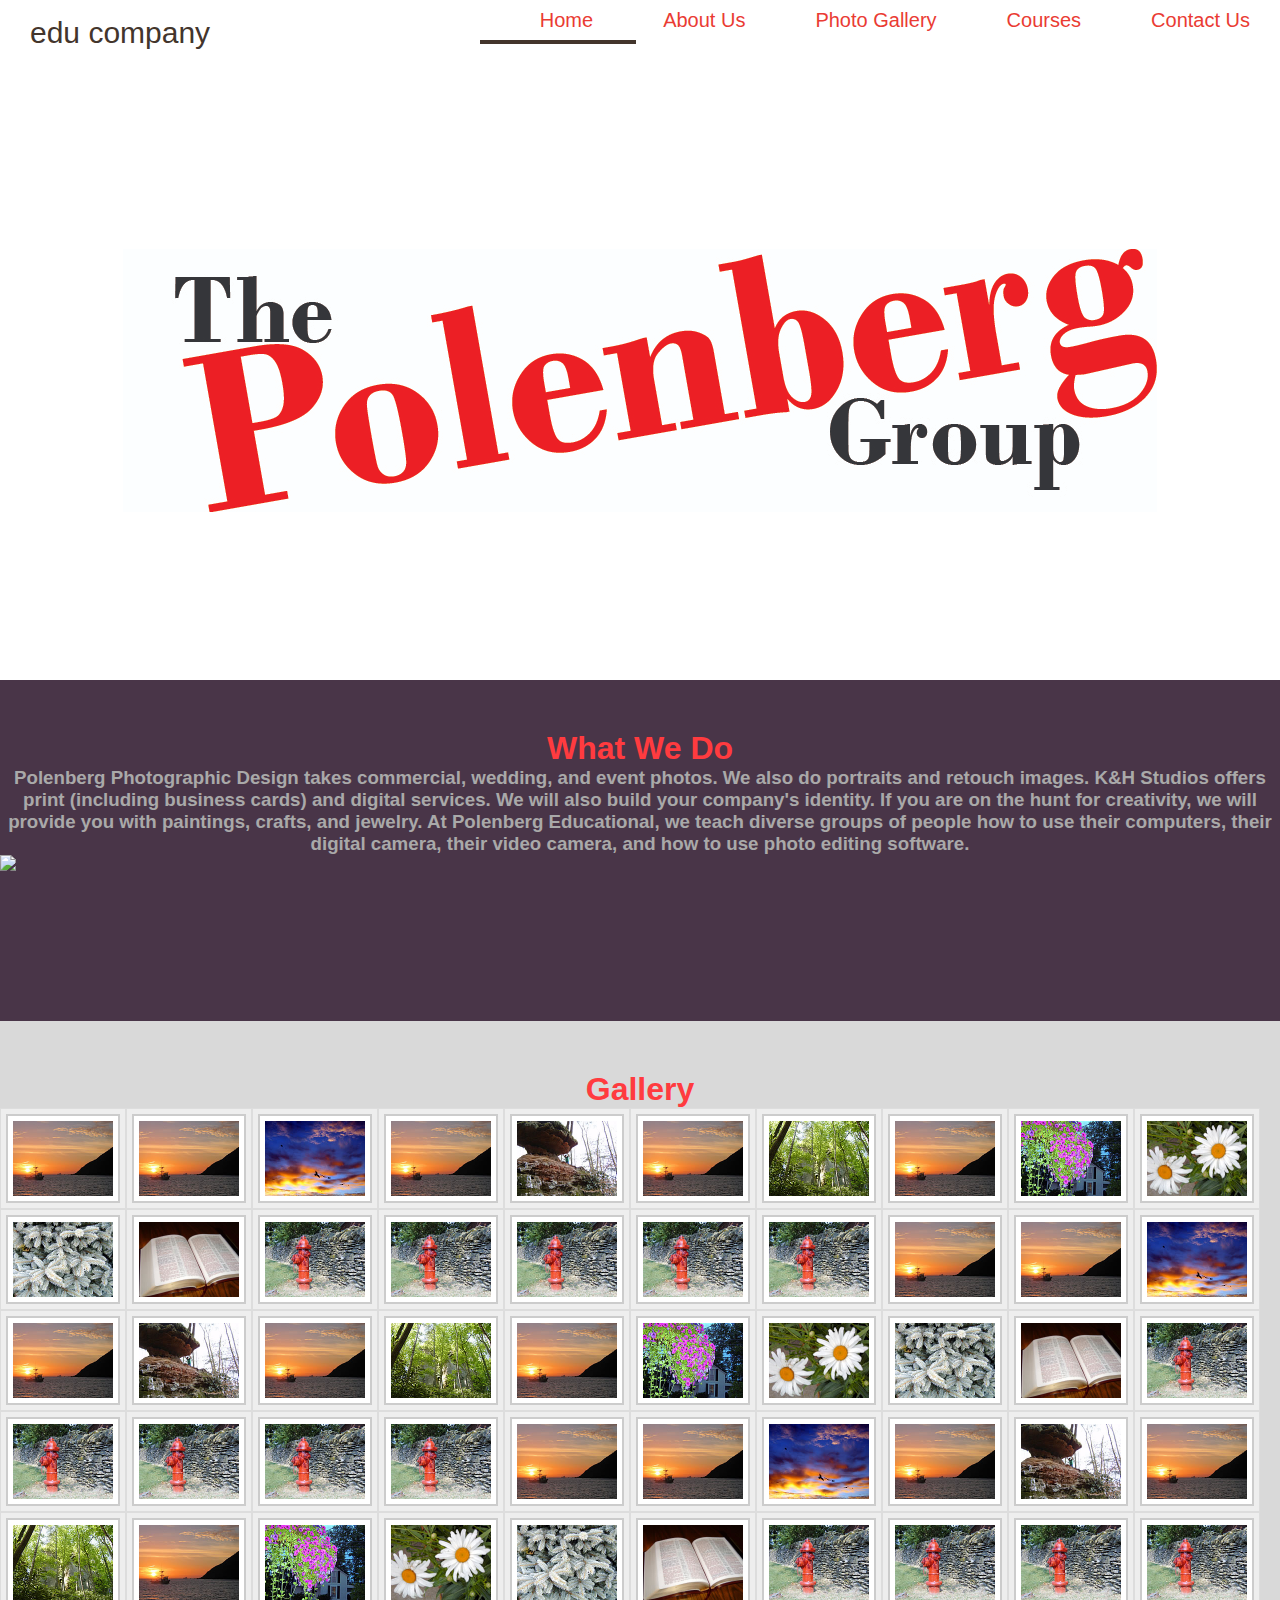
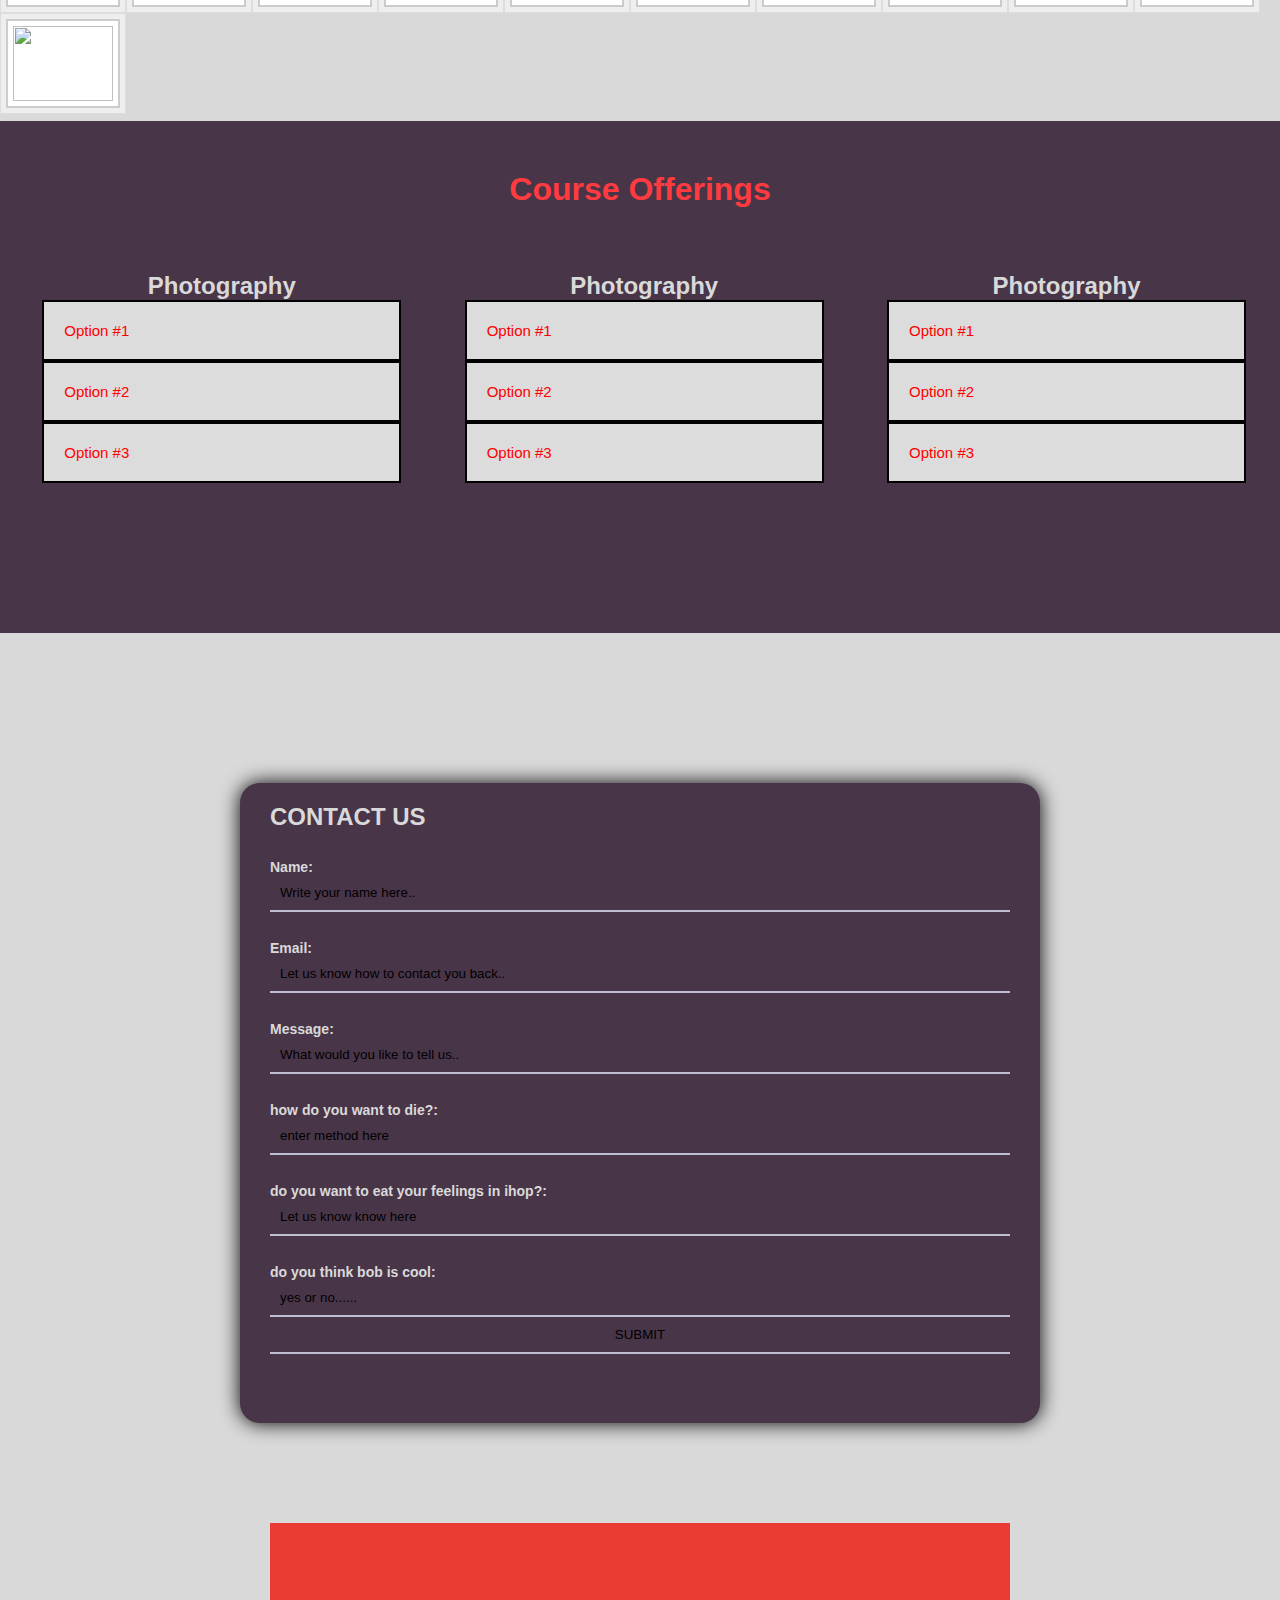
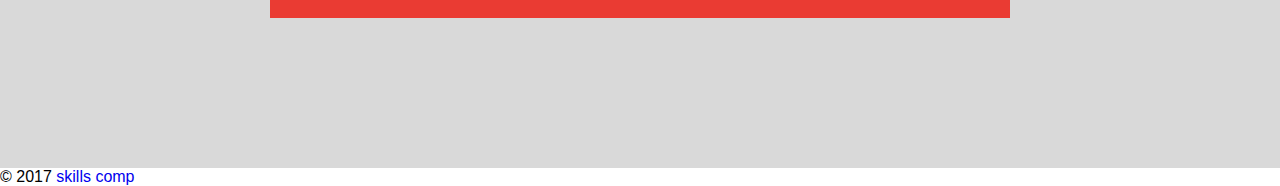
==== commit e2cb7b58: "update" ====
--- a/index.html
+++ b/index.html
@@ -3,6 +3,11 @@
 <head>
     <link rel="stylesheet" href="style.css">
     <link rel="stylesheet" href="gallery.css">
+    <meta name="viewport" content="width=device-width">
+    <!--welll interesting-->
+<link rel="stylesheet" type="text/css" href="style.css">
+<link rel='stylesheet' media='screen and (min-width: 701px) and (max-width: 1280px)' href='Tablet.css' />
+<link rel='stylesheet' media='screen and (min-width: 300px) and (max-width: 700px)' href='Phone.css' />
 	<title>nav test</title>
 	
 	
@@ -19,7 +24,7 @@
 			<li class="one"><a href="#page1">Home</a></li>       
 			<li class="two"> <a href="#page2">About Us</a></li>
 			<li class="three"><a href="#page3">Photo Gallery</a></li>
-			<li class="four"><a href="#page4">Book Us</a></li>
+			<li class="four"><a href="#page4">Courses</a></li>
 			<li class="five"><a href="#page5">Contact Us</a></li>
 		<hr />
         </ul>
@@ -35,36 +40,10 @@
 	<div id="page2">
 	<h1>What We Do</h1> 
 	<h3>Polenberg Photographic Design takes commercial, wedding, and event photos. We also do portraits and retouch images. K&H Studios offers print (including business cards) and digital services. We will also build your company's identity. If you are on the hunt for creativity, we will provide you with paintings, crafts, and jewelry. At Polenberg Educational, we teach diverse groups of people how to use their computers, their digital camera, their video camera, and how to use photo editing software.</h3>
-	<a href = "#page4"> <img src = "animation.gif"></a>
+	<a href = "#page5"> <img src = "animation.gif"></a>
 	</div>
 
     <div id="page3">
-
-        
-        <!--automatic slideshow-->
-    <!--
-        <div class="slideShow">
-        <img class="slides1" src="https://www.w3schools.com/css/img_fjords.jpg" style="width: 30%">
-        <img class="slides1" src="http://i3.mirror.co.uk/incoming/article9510697.ece/ALTERNATES/s615/PAY-THE-MAGIC-OF-WINTERTIME-IN-FINNISH-LAPLAND.jpg" style="width: 30%">
-        <img class="slides1" src="http://cdn.images.express.co.uk/img/dynamic/130/590x/Mountains-625882.jpg" style="width: 30%">
-        </div> 
-		
-         <script>
-                var counter = 0;
-                carousel();
-
-                function carousel() {
-                    var i;
-                    var y = document.getElementsByClassName("slides1");
-                    for (i = 0; i < y.length; i++) {
-                       y[i].style.display = "none";  
-                    }
-                    counter++;
-                    if (counter > y.length) {counter = 1}    
-                    y[counter-1].style.display = "block";  
-                    setTimeout(carousel, 2000); // Change image every 2 seconds
-                }
-        </script> -->
         
         <!--Manual SlideShow-->
    <h1>Gallery</h1>
@@ -170,6 +149,309 @@
     localStorage.setItem("y",x);
     </script>
     </li>
+    
+    <li>
+<a href="slideShow.html"><img src="img/photo10.jpg" id="img13" /><img src="img/photo10.jpg" alt="description" class="preview" /></a>
+<script> 
+    var x= "img14";
+    localStorage.setItem("y",x);
+    </script>
+    </li>
+    
+    <li>
+<a href="slideShow.html"><img src="img/photo10.jpg" id="img13" /><img src="img/photo10.jpg" alt="description" class="preview" /></a>
+<script> 
+    var x= "img15";
+    localStorage.setItem("y",x);
+    </script>
+    </li>
+    
+    <li>
+<a href="slideShow.html"><img src="img/photo10.jpg" id="img13" /><img src="img/photo10.jpg" alt="description" class="preview" /></a>
+<script> 
+    var x= "img16";
+    localStorage.setItem("y",x);
+    </script>
+    </li>
+    
+    <li>
+<a href="slideShow.html"><img src="img/photo10.jpg" id="img13" /><img src="img/photo10.jpg" alt="description" class="preview" /></a>
+<script> 
+    var x= "img17";
+    localStorage.setItem("y",x);
+    </script>
+    </li>
+    
+    
+    
+  <!-- DELETEEE -->
+    
+    <li>
+<a href="slideShow.html"><img src="img/photo01.jpg" id="img1" /><img src="img/photo01.jpg" alt="description" class="preview" /></a>
+<script> 
+    var x= "img1";
+    localStorage.setItem("y",x);
+    </script>
+    </li>
+    <li>
+<a href="slideShow.html"><img src="img/photo01.jpg" id="img2" /><img src="img/photo01.jpg" alt="description" class="preview" /></a>
+<script> 
+    var x= "img2";
+    localStorage.setItem("y",x);
+    </script>
+    
+    </li>
+<li>
+<a href="slideShow.html"><img src="img/photo02.jpg" id="img3" /><img src="img/photo02.jpg" alt="description" class="preview" /></a>
+<script> 
+    var x= "img3";
+    localStorage.setItem("y",x);
+    </script>
+    </li>
+    <li>
+<a href="slideShow.html"><img src="img/photo01.jpg" id="img4" /><img src="img/photo01.jpg" alt="description" class="preview" /></a>
+<script> 
+    var x= "img4";
+    localStorage.setItem("y",x);
+    </script>
+    
+    </li>
+<li>
+<a href="slideShow.html"><img src="img/photo03.jpg" id="img5" /><img src="img/photo03.jpg" alt="description" class="preview" /></a>
+<script> 
+    var x= "img5";
+    localStorage.setItem("y",x);
+    </script>
+    
+    </li>
+    
+    <li>
+<a href="slideShow.html"><img src="img/photo01.jpg" id="img6" /><img src="img/photo01.jpg" alt="description" class="preview" /></a>
+<script> 
+    var x= "img6";
+    localStorage.setItem("y",x);
+    </script>
+    
+    </li>
+<li>
+<a href="slideShow.html"><img src="img/photo04.jpg" id="img7" /><img src="img/photo04.jpg" alt="description" class="preview" /></a>
+<script> 
+    var x= "img7";
+    localStorage.setItem("y",x);
+    </script>
+    
+    </li>
+    <li>
+<a href="slideShow.html"><img src="img/photo01.jpg" id="img8" /><img src="img/photo01.jpg" alt="description" class="preview" /></a>
+<script> 
+    var x= "img8";
+    localStorage.setItem("y",x);
+    </script>
+    
+    </li>
+<li>
+<a href="slideShow.html"><img src="img/photo05.jpg" id="img9" /><img src="img/photo05.jpg" alt="description" class="preview" /></a>
+<script> 
+    var x= "img9";
+    localStorage.setItem("y",x);
+    </script>
+    
+    </li>
+<li>
+<a href="slideShow.html"><img src="img/photo06.jpg" id="img10" /><img src="img/photo06.jpg" alt="description" class="preview" /></a>
+<script> 
+    var x= "img10";
+    localStorage.setItem("y",x);
+    </script>
+    </li>
+
+<li>
+<a href="slideShow.html"><img src="img/photo08.jpg" id="img11" /><img src="img/photo08.jpg" alt="description" class="preview" /></a>
+<script> 
+    var x= "img11";
+    localStorage.setItem("y",x);
+    </script>
+    </li>
+<li>
+<a href="slideShow.html"><img src="img/photo09.jpg" id="img12" /><img src="img/photo09.jpg" alt="description" class="preview" /></a>
+<script> 
+    var x= "img12";
+    localStorage.setItem("y",x);
+    </script>
+    </li>
+<li>
+<a href="slideShow.html"><img src="img/photo10.jpg" id="img13" /><img src="img/photo10.jpg" alt="description" class="preview" /></a>
+<script> 
+    var x= "img13";
+    localStorage.setItem("y",x);
+    </script>
+    </li>
+    
+    <li>
+<a href="slideShow.html"><img src="img/photo10.jpg" id="img13" /><img src="img/photo10.jpg" alt="description" class="preview" /></a>
+<script> 
+    var x= "img14";
+    localStorage.setItem("y",x);
+    </script>
+    </li>
+    
+    <li>
+<a href="slideShow.html"><img src="img/photo10.jpg" id="img13" /><img src="img/photo10.jpg" alt="description" class="preview" /></a>
+<script> 
+    var x= "img15";
+    localStorage.setItem("y",x);
+    </script>
+    </li>
+    
+    <li>
+<a href="slideShow.html"><img src="img/photo10.jpg" id="img13" /><img src="img/photo10.jpg" alt="description" class="preview" /></a>
+<script> 
+    var x= "img16";
+    localStorage.setItem("y",x);
+    </script>
+    </li>
+    
+    <li>
+<a href="slideShow.html"><img src="img/photo10.jpg" id="img13" /><img src="img/photo10.jpg" alt="description" class="preview" /></a>
+<script> 
+    var x= "img17";
+    localStorage.setItem("y",x);
+    </script>
+    </li>
+    <li>
+<a href="slideShow.html"><img src="img/photo01.jpg" id="img1" /><img src="img/photo01.jpg" alt="description" class="preview" /></a>
+<script> 
+    var x= "img1";
+    localStorage.setItem("y",x);
+    </script>
+    </li>
+    <li>
+<a href="slideShow.html"><img src="img/photo01.jpg" id="img2" /><img src="img/photo01.jpg" alt="description" class="preview" /></a>
+<script> 
+    var x= "img2";
+    localStorage.setItem("y",x);
+    </script>
+    
+    </li>
+<li>
+<a href="slideShow.html"><img src="img/photo02.jpg" id="img3" /><img src="img/photo02.jpg" alt="description" class="preview" /></a>
+<script> 
+    var x= "img3";
+    localStorage.setItem("y",x);
+    </script>
+    </li>
+    <li>
+<a href="slideShow.html"><img src="img/photo01.jpg" id="img4" /><img src="img/photo01.jpg" alt="description" class="preview" /></a>
+<script> 
+    var x= "img4";
+    localStorage.setItem("y",x);
+    </script>
+    
+    </li>
+<li>
+<a href="slideShow.html"><img src="img/photo03.jpg" id="img5" /><img src="img/photo03.jpg" alt="description" class="preview" /></a>
+<script> 
+    var x= "img5";
+    localStorage.setItem("y",x);
+    </script>
+    
+    </li>
+    
+    <li>
+<a href="slideShow.html"><img src="img/photo01.jpg" id="img6" /><img src="img/photo01.jpg" alt="description" class="preview" /></a>
+<script> 
+    var x= "img6";
+    localStorage.setItem("y",x);
+    </script>
+    
+    </li>
+<li>
+<a href="slideShow.html"><img src="img/photo04.jpg" id="img7" /><img src="img/photo04.jpg" alt="description" class="preview" /></a>
+<script> 
+    var x= "img7";
+    localStorage.setItem("y",x);
+    </script>
+    
+    </li>
+    <li>
+<a href="slideShow.html"><img src="img/photo01.jpg" id="img8" /><img src="img/photo01.jpg" alt="description" class="preview" /></a>
+<script> 
+    var x= "img8";
+    localStorage.setItem("y",x);
+    </script>
+    
+    </li>
+<li>
+<a href="slideShow.html"><img src="img/photo05.jpg" id="img9" /><img src="img/photo05.jpg" alt="description" class="preview" /></a>
+<script> 
+    var x= "img9";
+    localStorage.setItem("y",x);
+    </script>
+    
+    </li>
+<li>
+<a href="slideShow.html"><img src="img/photo06.jpg" id="img10" /><img src="img/photo06.jpg" alt="description" class="preview" /></a>
+<script> 
+    var x= "img10";
+    localStorage.setItem("y",x);
+    </script>
+    </li>
+
+<li>
+<a href="slideShow.html"><img src="img/photo08.jpg" id="img11" /><img src="img/photo08.jpg" alt="description" class="preview" /></a>
+<script> 
+    var x= "img11";
+    localStorage.setItem("y",x);
+    </script>
+    </li>
+<li>
+<a href="slideShow.html"><img src="img/photo09.jpg" id="img12" /><img src="img/photo09.jpg" alt="description" class="preview" /></a>
+<script> 
+    var x= "img12";
+    localStorage.setItem("y",x);
+    </script>
+    </li>
+<li>
+<a href="slideShow.html"><img src="img/photo10.jpg" id="img13" /><img src="img/photo10.jpg" alt="description" class="preview" /></a>
+<script> 
+    var x= "img13";
+    localStorage.setItem("y",x);
+    </script>
+    </li>
+    
+    <li>
+<a href="slideShow.html"><img src="img/photo10.jpg" id="img13" /><img src="img/photo10.jpg" alt="description" class="preview" /></a>
+<script> 
+    var x= "img14";
+    localStorage.setItem("y",x);
+    </script>
+    </li>
+    
+    <li>
+<a href="slideShow.html"><img src="img/photo10.jpg" id="img13" /><img src="img/photo10.jpg" alt="description" class="preview" /></a>
+<script> 
+    var x= "img15";
+    localStorage.setItem("y",x);
+    </script>
+    </li>
+    
+    <li>
+<a href="slideShow.html"><img src="img/photo10.jpg" id="img13" /><img src="img/photo10.jpg" alt="description" class="preview" /></a>
+<script> 
+    var x= "img16";
+    localStorage.setItem("y",x);
+    </script>
+    </li>
+    
+    <li>
+<a href="slideShow.html"><img src="https://www.w3schools.com/css/img_fjords.jpg" id="img13" /><img src="https://www.w3schools.com/css/img_fjords.jpg" alt="description" class="preview" /></a>
+<script> 
+    var x= "img17";
+    localStorage.setItem("y",x);
+    </script>
+    </li>
+    
+    
 
 </ul>
         
@@ -183,7 +465,7 @@
 
 	
 	<div id="page4">
-        <h1>Our Services</h1>
+        <h1>Course Offerings</h1>
 		<!--<div id = "page42">
 		<h2>BOOK US</h2>
 		<p type="Name:"><input placeholder="Write your name here.."></input></p>
@@ -204,24 +486,28 @@
 		</form>
 	</div>
 		</div> -->
+        <div class="flex_hold">
+        <div class="flex_cont">
         <div class="panelInfo">
         <h2>Photography</h2>
         
         <button class="panel-box">Option #1</button>
         <div class="panel">
          <p>Lorem ipsum dolor sit amet, consectetur adipisicing elit, sed do eiusmod tempor incididunt ut labore et dolore magna aliqua. Ut enim ad minim veniam, quis nostrud exercitation ullamco laboris nisi ut aliquip ex ea commodo consequat.</p>
-        </div>
+        <br><br>
+            </div>
         
         <button class="panel-box">Option #2</button>
          <div class="panel">
              <p>Lorem ipsum dolor sit amet, consectetur adipisicing elit, sed do eiusmod tempor incididunt ut labore et dolore magna aliqua. Ut enim ad minim veniam, quis nostrud exercitation ullamco laboris nisi ut aliquip ex ea commodo consequat.</p>
-        </div>
+           <br><br>
+            </div>
         
         
         <button class="panel-box">Option #3</button>
          <div class="panel">
          <p>Lorem ipsum dolor sit amet, consectetur adipisicing elit, sed do eiusmod tempor incididunt ut labore et dolore magna aliqua. Ut enim ad minim veniam, quis nostrud exercitation ullamco laboris nisi ut aliquip ex ea commodo consequat.</p>
-    
+       <br><br>
             </div>
         
         <script>
@@ -241,25 +527,28 @@
     }
 </script>
         </div>
-        
+            </div>
+        <div class= "flex_cont">
         <div class="panelInfo">
         <h2>Photography</h2>
         
         <button class="panel-box">Option #1</button>
         <div class="panel">
          <p>Lorem ipsum dolor sit amet, consectetur adipisicing elit, sed do eiusmod tempor incididunt ut labore et dolore magna aliqua. Ut enim ad minim veniam, quis nostrud exercitation ullamco laboris nisi ut aliquip ex ea commodo consequat.</p>
-        </div>
+           <br><br>
+            </div>
         
         <button class="panel-box">Option #2</button>
          <div class="panel">
              <p>Lorem ipsum dolor sit amet, consectetur adipisicing elit, sed do eiusmod tempor incididunt ut labore et dolore magna aliqua. Ut enim ad minim veniam, quis nostrud exercitation ullamco laboris nisi ut aliquip ex ea commodo consequat.</p>
-        </div>
+          <br><br>
+            </div>
         
         
         <button class="panel-box">Option #3</button>
          <div class="panel">
          <p>Lorem ipsum dolor sit amet, consectetur adipisicing elit, sed do eiusmod tempor incididunt ut labore et dolore magna aliqua. Ut enim ad minim veniam, quis nostrud exercitation ullamco laboris nisi ut aliquip ex ea commodo consequat.</p>
-    
+       <br><br>
             </div>
         
         <script>
@@ -279,11 +568,54 @@
     }
 </script>
         </div>
-        
+        </div>
+            
+             <div class= "flex_cont">
+        <div class="panelInfo">
+        <h2>Photography</h2>
+        
+        <button class="panel-box">Option #1</button>
+        <div class="panel">
+         <p>Lorem ipsum dolor sit amet, consectetur adipisicing elit, sed do eiusmod tempor incididunt ut labore et dolore magna aliqua. Ut enim ad minim veniam, quis nostrud exercitation ullamco laboris nisi ut aliquip ex ea commodo consequat.</p>
+           <br><br>
+            </div>
+        
+        <button class="panel-box">Option #2</button>
+         <div class="panel">
+             <p>Lorem ipsum dolor sit amet, consectetur adipisicing elit, sed do eiusmod tempor incididunt ut labore et dolore magna aliqua. Ut enim ad minim veniam, quis nostrud exercitation ullamco laboris nisi ut aliquip ex ea commodo consequat.</p>
+           <br><br>
+            </div>
+        
+        
+        <button class="panel-box">Option #3</button>
+         <div class="panel">
+         <p>Lorem ipsum dolor sit amet, consectetur adipisicing elit, sed do eiusmod tempor incididunt ut labore et dolore magna aliqua. Ut enim ad minim veniam, quis nostrud exercitation ullamco laboris nisi ut aliquip ex ea commodo consequat.</p>
+       <br><br>
+            </div>
+        
+        <script>
+    var get = document.getElementsByClassName("panel-box");
+    var i;
+
+    for ( i = 0; i < get.length; i++) {
+      get[i].onclick = function() {
+        this.classList.toggle("active");
+        var panel = this.nextElementSibling;
+        if (panel.style.maxHeight){
+          panel.style.maxHeight = null;
+        } else {
+          panel.style.maxHeight = panel.scrollHeight + "px";
+        } 
+      }
+    }
+</script>
+        </div>
+        </div>
+        </div>
 	</div>
+        
 	
 	<div id="page5">
-	<a href = "#page5"><img src = "animation2.gif"> </a>
 		<div id = "page52">
 		<h2>CONTACT US</h2>
 		<h6 type="Name:"><input placeholder="Write your name here.."></input></h6>
@@ -296,7 +628,8 @@
 		<input type = "submit" value = "SUBMIT">
 		</form>
 		</div>
-	</div>
+	<a href = "#page5"><img src = "animation2.gif"> </a>
+</div>
         
 </body>
     <footer>&copy 2017 <a href="#">skills comp</a></footer> 
--- a/style.css
+++ b/style.css
@@ -131,14 +131,18 @@
 	/*page 1*/
 	#page1{ 
 	background: url("header.jpg") no-repeat 50% 50%;
-	padding: 300px 0px; 
+	padding: 300px 0px;
+        a img{
+            border: none;
+        }
 	}
 
 	
 	/*page 2*/
 	#page2{ 
 		background-color: #493548;
-		padding: 200px 0px; 
+		padding: 50px 0px 150px 0px; 
+            /*top,right,bottom,left*/
 	}
 	
 	#page2 > a > img{ 
@@ -164,12 +168,13 @@
 
 	#page3{
         height: 500px;
-    padding: 100px 0px;
+   padding: 50px 0px 150px 0px; 
     background-color: #d9d9d9;
         color: #777;
 	margin: 0 auto;
 	position: relative;
 	width: auto;
+     overflow: auto;
 	}
 	
 	
@@ -193,9 +198,13 @@
 	#page4{
       
 		background-color: #493548; 
-		padding: 150px 0; 
+padding: 50px 0px 150px 0px;  
+        overflow: auto;
         
     }
+#page4 h1{
+      margin-bottom: 5%;
+}
 
 
 
@@ -273,7 +282,7 @@
 	/* contact us form */ 
 	#page5 {
 		background-color: #d9d9d9; 
-		padding: 150px 0; 
+	padding: 50px 0px 150px 0px; 
         float: clear;
 	}
 
@@ -339,9 +348,16 @@
 /*Book Us Services*/
 
 .panelInfo{
-    width: 25%;
+    width: 85%;
   float: clear;
-}
+margin-left: 10%;
+}
+
+.panelInfo h2{
+    color: #d9d9d9;
+    text-align: center;
+}
+
 button.panel-box{
     background-color: #dcdcdc;
     color: red;
@@ -365,4 +381,24 @@
     max-height: 0;
     overflow: hidden;
     transition: max-height 0.2s ease-out;
+}
+
+flex_hold{
+	display: -moz -flex;
+    display: -webkit -flex;
+    display: flex;
+    width: 100%;
+	flex:1 0 auto;
+
+
+}
+.flex_cont{
+	display: -moz -flex;
+    display: -webkit -flex;
+    display: flex;
+    width: 33%;
+	
+    float: left;
+	flex:1 0 auto;
+
 }--- a/gallery.css
+++ b/gallery.css
@@ -39,7 +39,7 @@
 {
 	display: block;
 	position: absolute;
-	top: -35;
+	top: -25;
 	left: -45;
 	z-index: 1;
 }
--- a/style.css
+++ b/style.css
@@ -131,14 +131,18 @@
 	/*page 1*/
 	#page1{ 
 	background: url("header.jpg") no-repeat 50% 50%;
-	padding: 300px 0px; 
+	padding: 300px 0px;
+        a img{
+            border: none;
+        }
 	}
 
 	
 	/*page 2*/
 	#page2{ 
 		background-color: #493548;
-		padding: 200px 0px; 
+		padding: 50px 0px 150px 0px; 
+            /*top,right,bottom,left*/
 	}
 	
 	#page2 > a > img{ 
@@ -164,12 +168,13 @@
 
 	#page3{
         height: 500px;
-    padding: 100px 0px;
+   padding: 50px 0px 150px 0px; 
     background-color: #d9d9d9;
         color: #777;
 	margin: 0 auto;
 	position: relative;
 	width: auto;
+     overflow: auto;
 	}
 	
 	
@@ -193,9 +198,13 @@
 	#page4{
       
 		background-color: #493548; 
-		padding: 150px 0; 
+padding: 50px 0px 150px 0px;  
+        overflow: auto;
         
     }
+#page4 h1{
+      margin-bottom: 5%;
+}
 
 
 
@@ -273,7 +282,7 @@
 	/* contact us form */ 
 	#page5 {
 		background-color: #d9d9d9; 
-		padding: 150px 0; 
+	padding: 50px 0px 150px 0px; 
         float: clear;
 	}
 
@@ -339,9 +348,16 @@
 /*Book Us Services*/
 
 .panelInfo{
-    width: 25%;
+    width: 85%;
   float: clear;
-}
+margin-left: 10%;
+}
+
+.panelInfo h2{
+    color: #d9d9d9;
+    text-align: center;
+}
+
 button.panel-box{
     background-color: #dcdcdc;
     color: red;
@@ -365,4 +381,24 @@
     max-height: 0;
     overflow: hidden;
     transition: max-height 0.2s ease-out;
+}
+
+flex_hold{
+	display: -moz -flex;
+    display: -webkit -flex;
+    display: flex;
+    width: 100%;
+	flex:1 0 auto;
+
+
+}
+.flex_cont{
+	display: -moz -flex;
+    display: -webkit -flex;
+    display: flex;
+    width: 33%;
+	
+    float: left;
+	flex:1 0 auto;
+
 }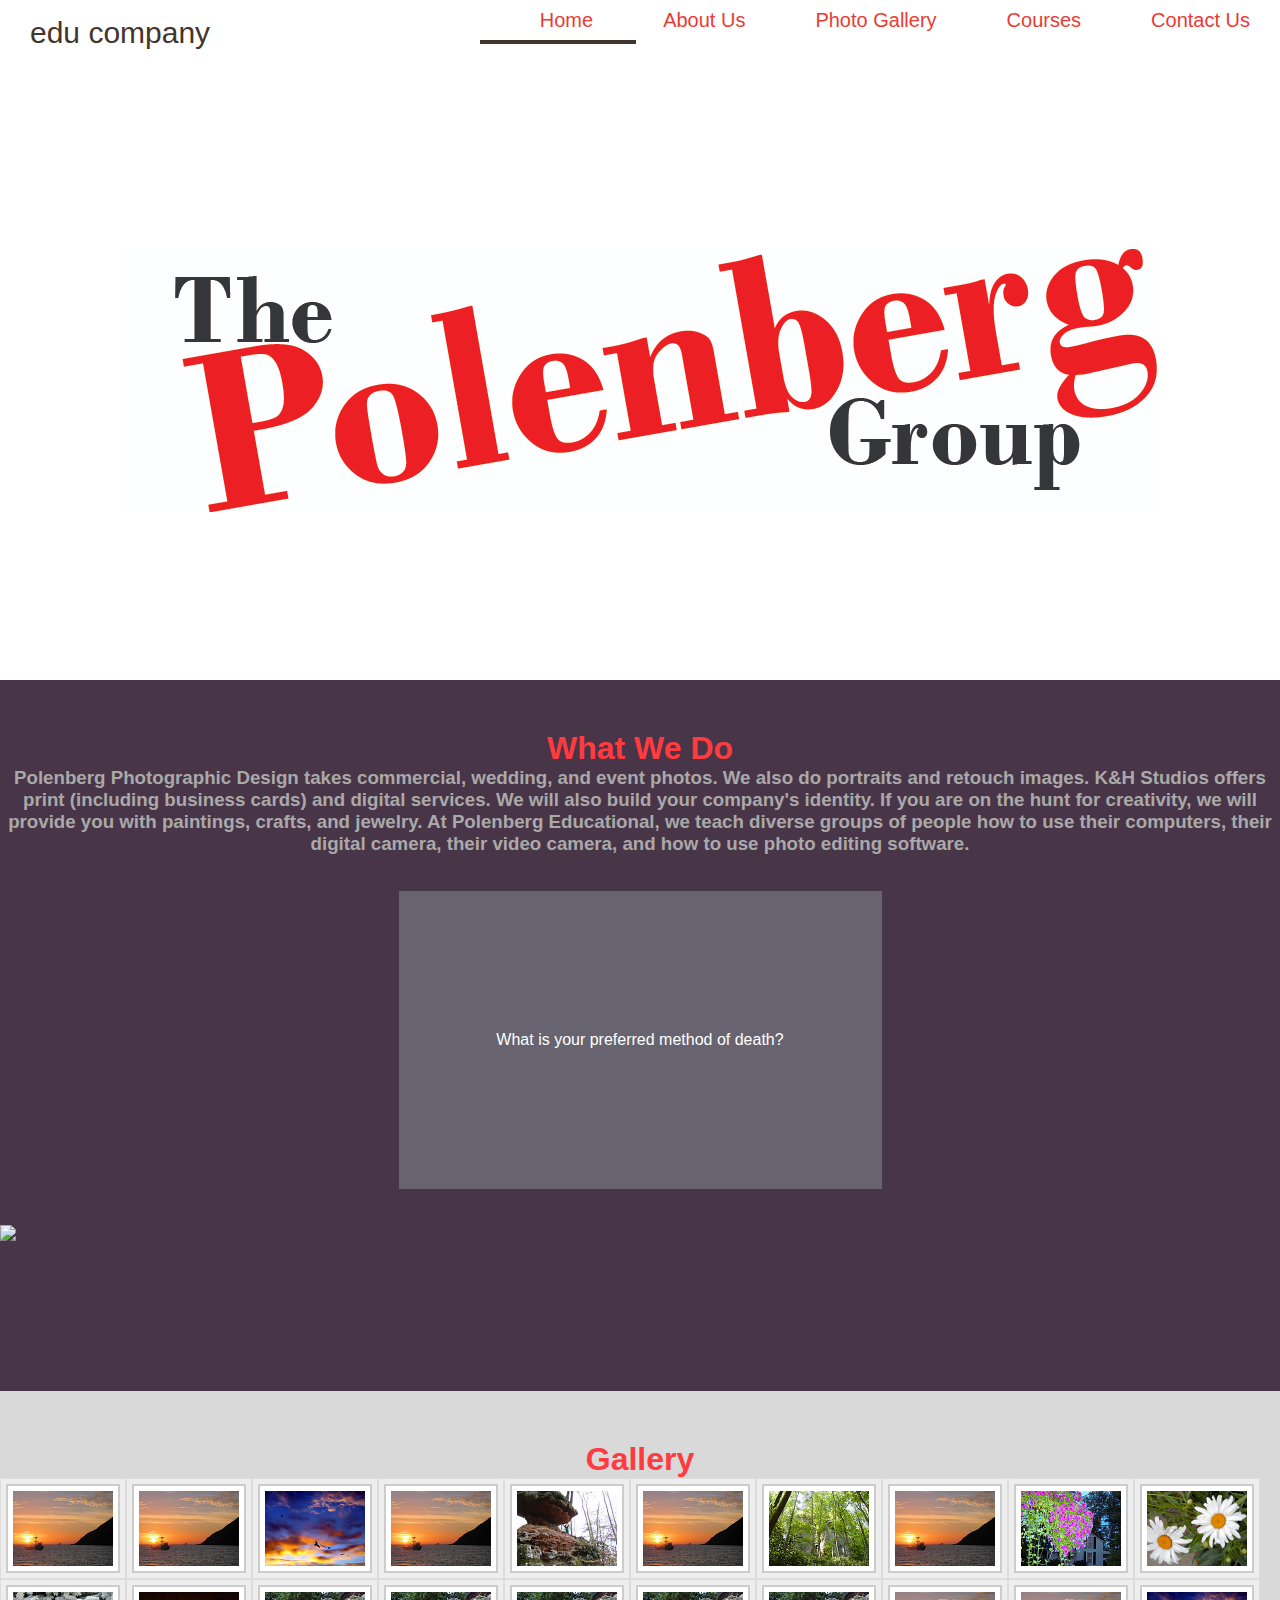
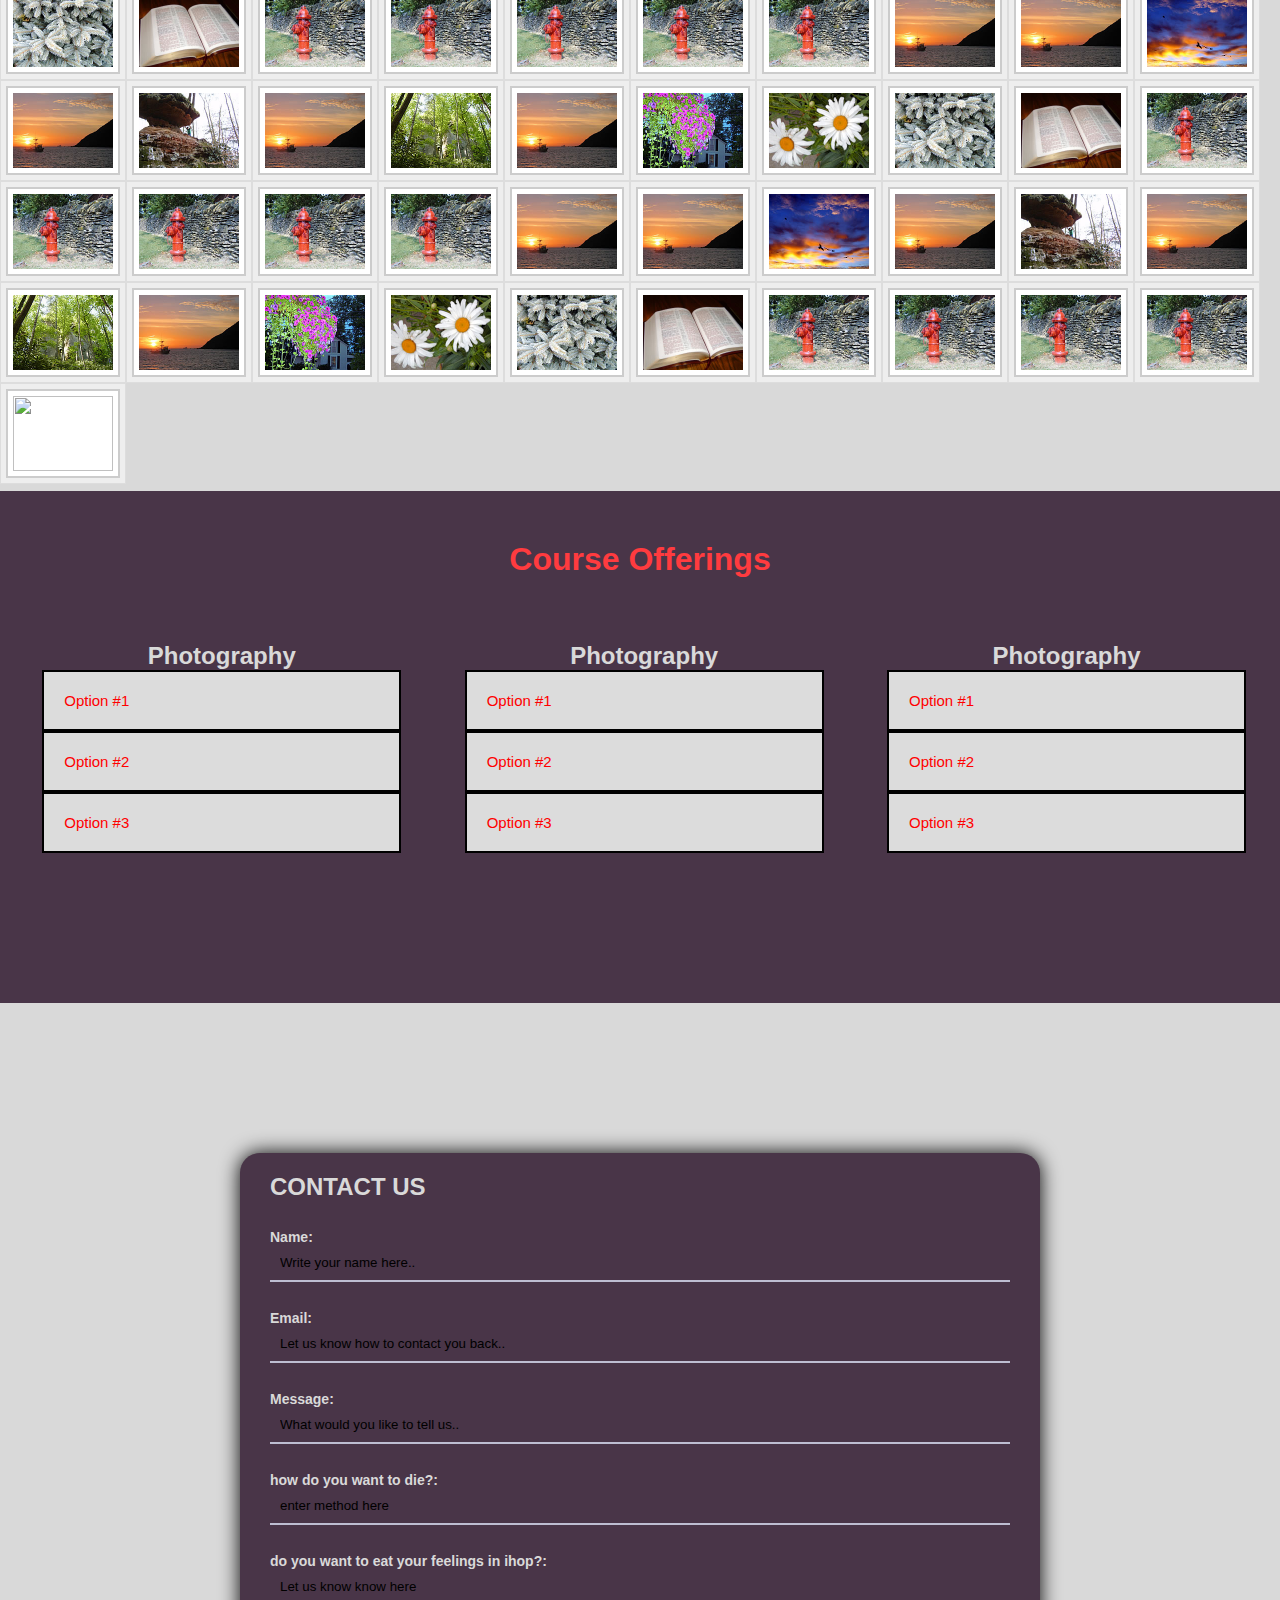
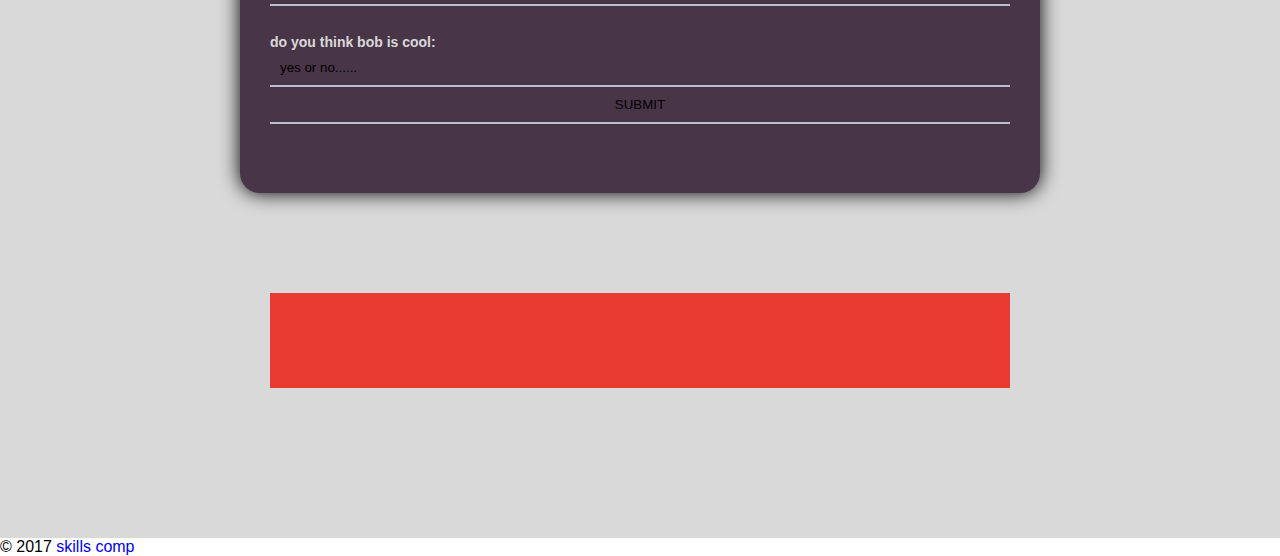
==== commit 1cff2789: "update" ====
--- a/index.html
+++ b/index.html
@@ -40,6 +40,11 @@
 	<div id="page2">
 	<h1>What We Do</h1> 
 	<h3>Polenberg Photographic Design takes commercial, wedding, and event photos. We also do portraits and retouch images. K&H Studios offers print (including business cards) and digital services. We will also build your company's identity. If you are on the hunt for creativity, we will provide you with paintings, crafts, and jewelry. At Polenberg Educational, we teach diverse groups of people how to use their computers, their digital camera, their video camera, and how to use photo editing software.</h3>
+	
+	<br><br>
+	<div class="circle">What is your preferred method of death?</div>
+	<br><br>
+	
 	<a href = "#page5"> <img src = "animation.gif"></a>
 	</div>
 
--- a/style.css
+++ b/style.css
@@ -161,7 +161,32 @@
 	color: #a9a9a9;
 	font-family: Tahoma ,Helvetica,Arial,sans-serif;
 	}
-		 
+	
+	.circle
+        {
+			display: block; 
+            margin:auto;
+            
+            width:483px;
+            height:298px;
+            
+            background:#676470;
+            color:#fff;
+            
+            font-family:Tahoma ,Helvetica,Arial,sans-serif;
+            
+            text-align:center;
+            line-height:298px;
+            
+            transition:all 0.3s ease;
+            
+        }
+		
+		
+	 .circle:hover
+        {
+            border-radius:50%;
+        }
         
     /*page 3: Photo Gallery CSS*/
 	
--- a/style.css
+++ b/style.css
@@ -161,7 +161,32 @@
 	color: #a9a9a9;
 	font-family: Tahoma ,Helvetica,Arial,sans-serif;
 	}
-		 
+	
+	.circle
+        {
+			display: block; 
+            margin:auto;
+            
+            width:483px;
+            height:298px;
+            
+            background:#676470;
+            color:#fff;
+            
+            font-family:Tahoma ,Helvetica,Arial,sans-serif;
+            
+            text-align:center;
+            line-height:298px;
+            
+            transition:all 0.3s ease;
+            
+        }
+		
+		
+	 .circle:hover
+        {
+            border-radius:50%;
+        }
         
     /*page 3: Photo Gallery CSS*/
 	
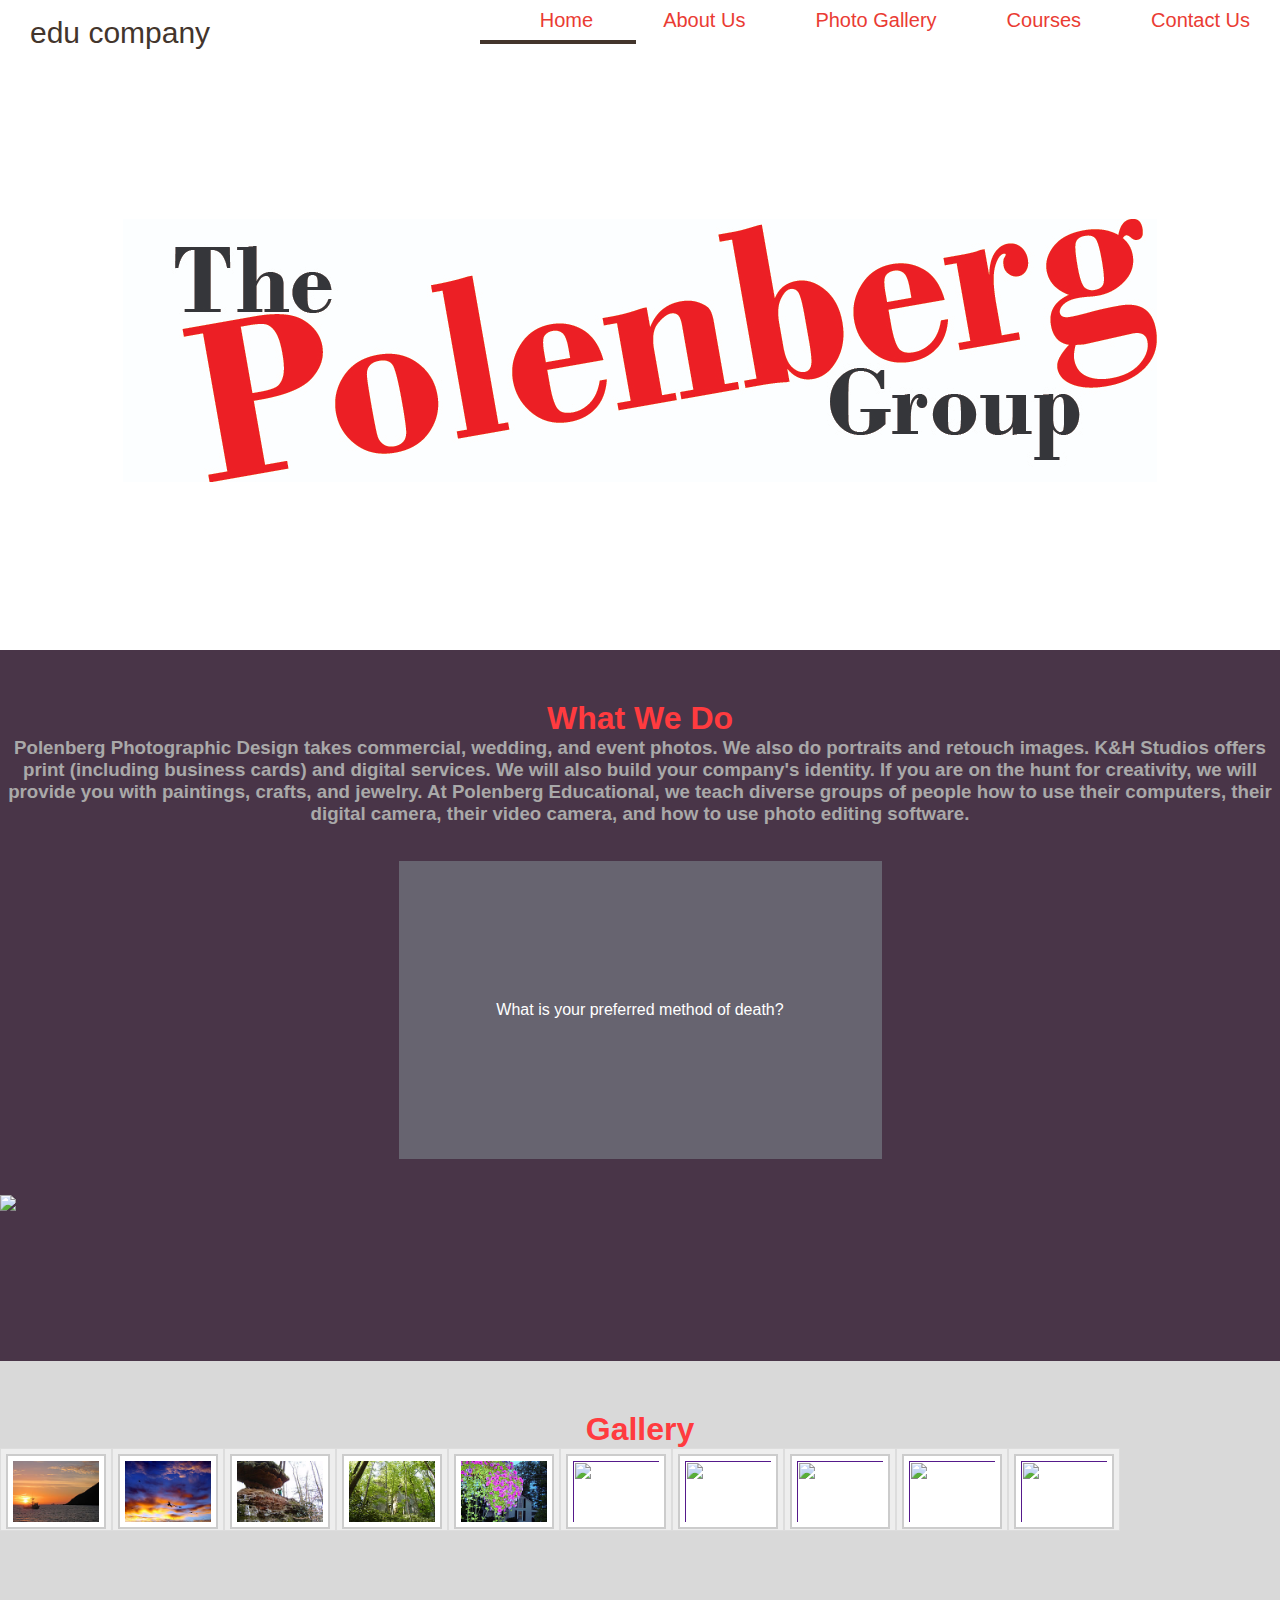
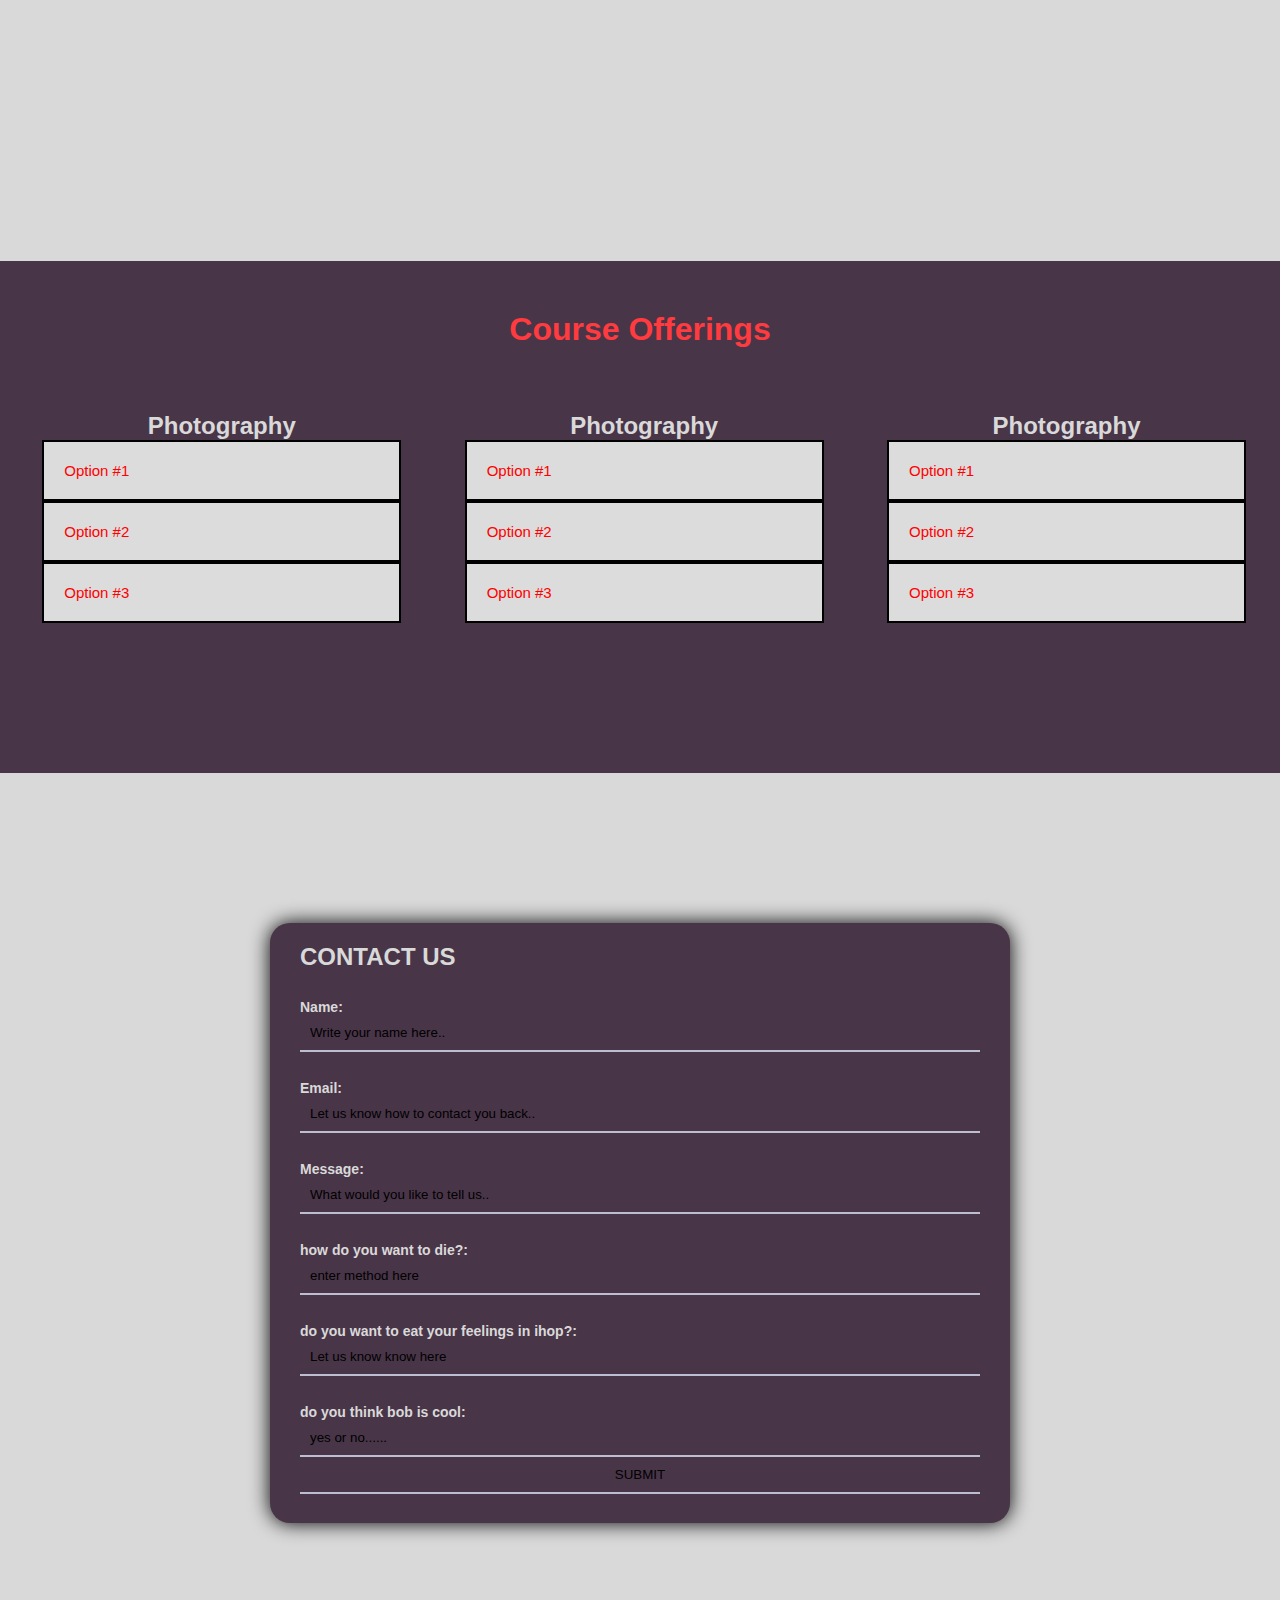
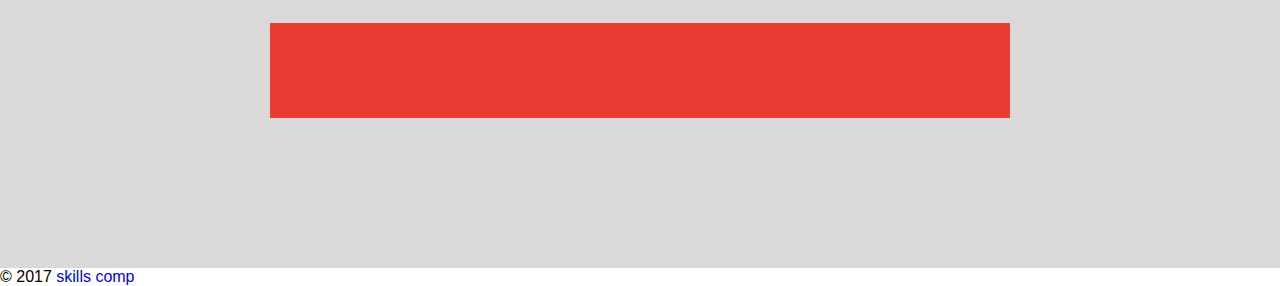
==== commit a7adaaae: "update gallery" ====
--- a/index.html
+++ b/index.html
@@ -49,419 +49,355 @@
 	</div>
 
     <div id="page3">
-        
-        <!--Manual SlideShow-->
-   <h1>Gallery</h1>
+        <h1>Gallery</h1>
     <div class="gallery">
 <ul class="hoverbox">
+
+    <li>
+         <div class="column">
+<a href=""><img src="img/photo01.jpg" id="img2" onclick="openModal();currentSlide(1)"/><img src="img/photo01.jpg" alt="description" class="preview" /></a>
+        </div>
+    
+    </li>
+<li>
+     <div class="column">
+<a href=""><img src="img/photo02.jpg" id="img3" onclick="openModal();currentSlide(2)"/><img src="img/photo02.jpg" alt="description" class="preview" /></a>
+    </div>
+    </li>
+    <li>
+         <div class="column">
+<a href=""><img src="img/photo03.jpg" id="img4" onclick="openModal();currentSlide(3)"/><img src="img/photo03.jpg" alt="description" class="preview" /></a>
+        </div>
+    
+    </li>
+    
+    <li>
+         <div class="column">
+<a href=""><img src="img/photo04.jpg" id="img4" onclick="openModal();currentSlide(4)"/><img src="img/photo04.jpg" alt="description" class="preview" /></a>
+        </div>
+    
+    </li>
+
+ <li>
+         <div class="column">
+<a href=""><img src="img/photo05.jpg" id="img4" onclick="openModal();currentSlide(5)"/><img src="img/photo05.jpg" alt="description" class="preview" /></a>
+        </div>
+    
+    </li>
+    
+    <li>
+         <div class="column">
+<a href=""><img src="http://www.no-zaku.com/image/wp-content/uploads/sites/12/2016/11/Amazing-Free-Hi-Res-Images.jpg" id="img4" onclick="openModal();currentSlide(6)"/><img src="http://www.no-zaku.com/image/wp-content/uploads/sites/12/2016/11/Amazing-Free-Hi-Res-Images.jpg" alt="description" class="preview" /></a>
+        </div>
+    
+    </li>
+    
+     <li>
+         <div class="column">
+<a href=""><img src="http://www.no-zaku.com/image/wp-content/uploads/sites/12/2016/11/Amazing-Free-Hi-Res-Images.jpg" id="img4" onclick="openModal();currentSlide(7)"/><img src="http://www.no-zaku.com/image/wp-content/uploads/sites/12/2016/11/Amazing-Free-Hi-Res-Images.jpg" alt="description" class="preview" /></a>
+        </div>
+    
+    </li>
+    
+     <li>
+         <div class="column">
+<a href=""><img src="http://www.no-zaku.com/image/wp-content/uploads/sites/12/2016/11/Amazing-Free-Hi-Res-Images.jpg" id="img4" onclick="openModal();currentSlide(8)"/><img src="http://www.no-zaku.com/image/wp-content/uploads/sites/12/2016/11/Amazing-Free-Hi-Res-Images.jpg" alt="description" class="preview" /></a>
+        </div>
+    
+    </li>
+    
+     <li>
+         <div class="column">
+<a href=""><img src="http://www.no-zaku.com/image/wp-content/uploads/sites/12/2016/11/Amazing-Free-Hi-Res-Images.jpg" id="img4" onclick="openModal();currentSlide(9)"/><img src="http://www.no-zaku.com/image/wp-content/uploads/sites/12/2016/11/Amazing-Free-Hi-Res-Images.jpg" alt="description" class="preview" /></a>
+        </div>
+    
+    </li>
+    
+ <li>
+         <div class="column">
+<a href=""><img src="http://www.no-zaku.com/image/wp-content/uploads/sites/12/2016/11/Amazing-Free-Hi-Res-Images.jpg" id="img4" onclick="openModal();currentSlide(10)"/><img src="http://www.no-zaku.com/image/wp-content/uploads/sites/12/2016/11/Amazing-Free-Hi-Res-Images.jpg" alt="description" class="preview" /></a>
+        </div>
+    
+    </li>
+
+</ul>
+        
+        <div id="myModal" class="modal">
+  <span class="close cursor" onclick="closeModal()">&times;</span>
+  <div class="modal-content">
+
+    <div class="mySlides">
+      <div class="numbertext">1 / 4</div>
+      <img src="img/photo01.jpg" style="width:100%">
+    </div>
+
+    <div class="mySlides">
+      <div class="numbertext">2 / 4</div>
+      <img src="img/photo02.jpg" style="width:100%">
+    </div>
+
+    <div class="mySlides">
+      <div class="numbertext">3 / 4</div>
+      <img src="img/photo03.jpg" style="width:100%">
+    </div>
+    
+    <div class="mySlides">
+      <div class="numbertext">4 / 4</div>
+      <img src="img/photo04.jpg" style="width:100%">
+    </div>
+      
+      
+    <div class="mySlides">
+      <div class="numbertext">5 / 4</div>
+      <img src="img/photo05.jpg" style="width:100%">
+    </div>
+      
+      <div class="mySlides">
+      <div class="numbertext">6 / 4</div>
+      <img src="http://www.no-zaku.com/image/wp-content/uploads/sites/12/2016/11/Amazing-Free-Hi-Res-Images.jpg" style="width:100%">
+    </div>
+      
+      <div class="mySlides">
+      <div class="numbertext">7 / 4</div>
+      <img src="http://www.no-zaku.com/image/wp-content/uploads/sites/12/2016/11/Amazing-Free-Hi-Res-Images.jpg" style="width:100%">
+    </div>
+      
+      
+      <div class="mySlides">
+      <div class="numbertext">8 / 4</div>
+      <img src="http://www.no-zaku.com/image/wp-content/uploads/sites/12/2016/11/Amazing-Free-Hi-Res-Images.jpg" style="width:100%">
+    </div>
+      
+      <div class="mySlides">
+      <div class="numbertext">9 / 4</div>
+      <img src="http://www.no-zaku.com/image/wp-content/uploads/sites/12/2016/11/Amazing-Free-Hi-Res-Images.jpg" style="width:100%">
+    </div>
+      
+      <div class="mySlides">
+      <div class="numbertext">10 / 4</div>
+      <img src="http://www.no-zaku.com/image/wp-content/uploads/sites/12/2016/11/Amazing-Free-Hi-Res-Images.jpg" style="width:100%">
+    </div>
+    
+    
+    <a class="prev" onclick="plusSlides(-1)">&#10094;</a>
+    <a class="next" onclick="plusSlides(1)">&#10095;</a>
+
+    <div class="caption-container">
+      <p id="caption"></p>
+    </div>
+        
+        
+        </div>
+          <!--  <div class="column">
+      <img class="demo cursor" src="img/photo01.jpg" style="width:100%" onclick="currentSlide(1)" alt="lmao">
+    </div>
+    <div class="column">
+      <img class="demo cursor" src="img/photo02.jpg" style="width:100%" onclick="currentSlide(2)" alt="Trolltunga, Norway">
+    </div>
+    <div class="column">
+      <img class="demo cursor" src="img/photo03.jpg" style="width:100%" onclick="currentSlide(3)" alt="Mountains and fjords">
+    </div>
+    <div class="column">
+      <img class="demo cursor" src="img/photo04.jpg" style="width:100%" onclick="currentSlide(4)" alt="Northern Lights">
+    </div>
+     <div class="column">
+      <img class="demo cursor" src="img/photo05.jpg" style="width:100%" onclick="currentSlide(5)" alt="Northern Lights">
+    </div>
+            
+        <div class="column">
+      <img class="demo cursor" src="http://www.no-zaku.com/image/wp-content/uploads/sites/12/2016/11/Amazing-Free-Hi-Res-Images.jpg" style="width:100%;" onclick="currentSlide(6)" alt="Northern Lights">
+    </div> 
+        <div class="column">
+      <img class="demo cursor" src="http://www.no-zaku.com/image/wp-content/uploads/sites/12/2016/11/Amazing-Free-Hi-Res-Images.jpg" style="width:100%; padding-bottom: 50px;" onclick="currentSlide(7)" alt="Northern Lights">
+    </div>   
+            
+    <div class="column">
+      <img class="demo cursor" src="http://www.no-zaku.com/image/wp-content/uploads/sites/12/2016/11/Amazing-Free-Hi-Res-Images.jpg" style="width:100%; padding-bottom: 50px;" onclick="currentSlide(8)" alt="Northern Lights">
+    </div> 
+        <div class="column">
+      <img class="demo cursor" src="http://www.no-zaku.com/image/wp-content/uploads/sites/12/2016/11/Amazing-Free-Hi-Res-Images.jpg" style="width:100%; padding-bottom: 50px;" onclick="currentSlide(9)" alt="Northern Lights">
+    </div> 
+    
+            <div class="column">
+      <img class="demo cursor" src="http://www.no-zaku.com/image/wp-content/uploads/sites/12/2016/11/Amazing-Free-Hi-Res-Images.jpg" style="width:100%; padding-bottom: 50px;" onclick="currentSlide(10)" alt="Northern Lights">
+    </div> -->
+            
+  </div>
+        </div>
+
+    <script src="script.js"> </script>
+        
+        <!--Manual SlideShow-->
+  <!-- <h1>Gallery</h1>
+    <div class="gallery">
+<ul class="hoverbox">
 <li>
 <a href="slideShow.html"><img src="img/photo01.jpg" id="img1" /><img src="img/photo01.jpg" alt="description" class="preview" /></a>
-<script> 
-    var x= "img1";
-    localStorage.setItem("y",x);
-    </script>
     </li>
     <li>
 <a href="slideShow.html"><img src="img/photo01.jpg" id="img2" /><img src="img/photo01.jpg" alt="description" class="preview" /></a>
-<script> 
-    var x= "img2";
-    localStorage.setItem("y",x);
-    </script>
     
     </li>
 <li>
 <a href="slideShow.html"><img src="img/photo02.jpg" id="img3" /><img src="img/photo02.jpg" alt="description" class="preview" /></a>
-<script> 
-    var x= "img3";
-    localStorage.setItem("y",x);
-    </script>
+
     </li>
     <li>
 <a href="slideShow.html"><img src="img/photo01.jpg" id="img4" /><img src="img/photo01.jpg" alt="description" class="preview" /></a>
-<script> 
-    var x= "img4";
-    localStorage.setItem("y",x);
-    </script>
+
     
     </li>
 <li>
 <a href="slideShow.html"><img src="img/photo03.jpg" id="img5" /><img src="img/photo03.jpg" alt="description" class="preview" /></a>
-<script> 
-    var x= "img5";
-    localStorage.setItem("y",x);
-    </script>
+
     
     </li>
     
     <li>
 <a href="slideShow.html"><img src="img/photo01.jpg" id="img6" /><img src="img/photo01.jpg" alt="description" class="preview" /></a>
-<script> 
-    var x= "img6";
-    localStorage.setItem("y",x);
-    </script>
+
     
     </li>
 <li>
 <a href="slideShow.html"><img src="img/photo04.jpg" id="img7" /><img src="img/photo04.jpg" alt="description" class="preview" /></a>
-<script> 
-    var x= "img7";
-    localStorage.setItem("y",x);
-    </script>
+
     
     </li>
     <li>
 <a href="slideShow.html"><img src="img/photo01.jpg" id="img8" /><img src="img/photo01.jpg" alt="description" class="preview" /></a>
-<script> 
-    var x= "img8";
-    localStorage.setItem("y",x);
-    </script>
+
     
     </li>
 <li>
 <a href="slideShow.html"><img src="img/photo05.jpg" id="img9" /><img src="img/photo05.jpg" alt="description" class="preview" /></a>
-<script> 
-    var x= "img9";
-    localStorage.setItem("y",x);
-    </script>
+
     
     </li>
 <li>
 <a href="slideShow.html"><img src="img/photo06.jpg" id="img10" /><img src="img/photo06.jpg" alt="description" class="preview" /></a>
-<script> 
-    var x= "img10";
-    localStorage.setItem("y",x);
-    </script>
+
     </li>
 
 <li>
 <a href="slideShow.html"><img src="img/photo08.jpg" id="img11" /><img src="img/photo08.jpg" alt="description" class="preview" /></a>
-<script> 
-    var x= "img11";
-    localStorage.setItem("y",x);
-    </script>
+
     </li>
 <li>
 <a href="slideShow.html"><img src="img/photo09.jpg" id="img12" /><img src="img/photo09.jpg" alt="description" class="preview" /></a>
-<script> 
-    var x= "img12";
-    localStorage.setItem("y",x);
-    </script>
-    </li>
-<li>
-<a href="slideShow.html"><img src="img/photo10.jpg" id="img13" /><img src="img/photo10.jpg" alt="description" class="preview" /></a>
-<script> 
-    var x= "img13";
-    localStorage.setItem("y",x);
-    </script>
-    </li>
-    
-    <li>
-<a href="slideShow.html"><img src="img/photo10.jpg" id="img13" /><img src="img/photo10.jpg" alt="description" class="preview" /></a>
-<script> 
-    var x= "img14";
-    localStorage.setItem("y",x);
-    </script>
-    </li>
-    
-    <li>
-<a href="slideShow.html"><img src="img/photo10.jpg" id="img13" /><img src="img/photo10.jpg" alt="description" class="preview" /></a>
-<script> 
-    var x= "img15";
-    localStorage.setItem("y",x);
-    </script>
-    </li>
-    
-    <li>
-<a href="slideShow.html"><img src="img/photo10.jpg" id="img13" /><img src="img/photo10.jpg" alt="description" class="preview" /></a>
-<script> 
-    var x= "img16";
-    localStorage.setItem("y",x);
-    </script>
-    </li>
-    
-    <li>
-<a href="slideShow.html"><img src="img/photo10.jpg" id="img13" /><img src="img/photo10.jpg" alt="description" class="preview" /></a>
-<script> 
-    var x= "img17";
-    localStorage.setItem("y",x);
-    </script>
-    </li>
-    
-    
-    
-  <!-- DELETEEE -->
-    
+
+    </li>
+<li>
+<a href="slideShow.html"><img src="img/photo10.jpg" id="img13" /><img src="img/photo10.jpg" alt="description" class="preview" /></a>
+
+    </li>
+    
+    <li>
+<a href="slideShow.html"><img src="img/photo10.jpg" id="img13" /><img src="img/photo10.jpg" alt="description" class="preview" /></a>
+
+    </li>
+    
+    <li>
+<a href="slideShow.html"><img src="img/photo10.jpg" id="img13" /><img src="img/photo10.jpg" alt="description" class="preview" /></a>
+
+    </li>
+    
+    <li>
+<a href="slideShow.html"><img src="img/photo10.jpg" id="img13" /><img src="img/photo10.jpg" alt="description" class="preview" /></a>
+
+    </li>
+    
+    <li>
+<a href="slideShow.html"><img src="img/photo10.jpg" id="img13" /><img src="img/photo10.jpg" alt="description" class="preview" /></a>
+
+    </li>
+    
+    
+    
+  
     <li>
 <a href="slideShow.html"><img src="img/photo01.jpg" id="img1" /><img src="img/photo01.jpg" alt="description" class="preview" /></a>
-<script> 
-    var x= "img1";
-    localStorage.setItem("y",x);
-    </script>
     </li>
     <li>
 <a href="slideShow.html"><img src="img/photo01.jpg" id="img2" /><img src="img/photo01.jpg" alt="description" class="preview" /></a>
-<script> 
-    var x= "img2";
-    localStorage.setItem("y",x);
-    </script>
     
     </li>
 <li>
 <a href="slideShow.html"><img src="img/photo02.jpg" id="img3" /><img src="img/photo02.jpg" alt="description" class="preview" /></a>
-<script> 
-    var x= "img3";
-    localStorage.setItem("y",x);
-    </script>
+
     </li>
     <li>
 <a href="slideShow.html"><img src="img/photo01.jpg" id="img4" /><img src="img/photo01.jpg" alt="description" class="preview" /></a>
-<script> 
-    var x= "img4";
-    localStorage.setItem("y",x);
-    </script>
+
     
     </li>
 <li>
 <a href="slideShow.html"><img src="img/photo03.jpg" id="img5" /><img src="img/photo03.jpg" alt="description" class="preview" /></a>
-<script> 
-    var x= "img5";
-    localStorage.setItem("y",x);
-    </script>
+
     
     </li>
     
     <li>
 <a href="slideShow.html"><img src="img/photo01.jpg" id="img6" /><img src="img/photo01.jpg" alt="description" class="preview" /></a>
-<script> 
-    var x= "img6";
-    localStorage.setItem("y",x);
-    </script>
+
     
     </li>
 <li>
 <a href="slideShow.html"><img src="img/photo04.jpg" id="img7" /><img src="img/photo04.jpg" alt="description" class="preview" /></a>
-<script> 
-    var x= "img7";
-    localStorage.setItem("y",x);
-    </script>
+
     
     </li>
     <li>
 <a href="slideShow.html"><img src="img/photo01.jpg" id="img8" /><img src="img/photo01.jpg" alt="description" class="preview" /></a>
-<script> 
-    var x= "img8";
-    localStorage.setItem("y",x);
-    </script>
+
     
     </li>
 <li>
 <a href="slideShow.html"><img src="img/photo05.jpg" id="img9" /><img src="img/photo05.jpg" alt="description" class="preview" /></a>
-<script> 
-    var x= "img9";
-    localStorage.setItem("y",x);
-    </script>
+
     
     </li>
 <li>
 <a href="slideShow.html"><img src="img/photo06.jpg" id="img10" /><img src="img/photo06.jpg" alt="description" class="preview" /></a>
-<script> 
-    var x= "img10";
-    localStorage.setItem("y",x);
-    </script>
+
     </li>
 
 <li>
 <a href="slideShow.html"><img src="img/photo08.jpg" id="img11" /><img src="img/photo08.jpg" alt="description" class="preview" /></a>
-<script> 
-    var x= "img11";
-    localStorage.setItem("y",x);
-    </script>
+
     </li>
 <li>
 <a href="slideShow.html"><img src="img/photo09.jpg" id="img12" /><img src="img/photo09.jpg" alt="description" class="preview" /></a>
-<script> 
-    var x= "img12";
-    localStorage.setItem("y",x);
-    </script>
-    </li>
-<li>
-<a href="slideShow.html"><img src="img/photo10.jpg" id="img13" /><img src="img/photo10.jpg" alt="description" class="preview" /></a>
-<script> 
-    var x= "img13";
-    localStorage.setItem("y",x);
-    </script>
-    </li>
-    
-    <li>
-<a href="slideShow.html"><img src="img/photo10.jpg" id="img13" /><img src="img/photo10.jpg" alt="description" class="preview" /></a>
-<script> 
-    var x= "img14";
-    localStorage.setItem("y",x);
-    </script>
-    </li>
-    
-    <li>
-<a href="slideShow.html"><img src="img/photo10.jpg" id="img13" /><img src="img/photo10.jpg" alt="description" class="preview" /></a>
-<script> 
-    var x= "img15";
-    localStorage.setItem("y",x);
-    </script>
-    </li>
-    
-    <li>
-<a href="slideShow.html"><img src="img/photo10.jpg" id="img13" /><img src="img/photo10.jpg" alt="description" class="preview" /></a>
-<script> 
-    var x= "img16";
-    localStorage.setItem("y",x);
-    </script>
-    </li>
-    
-    <li>
-<a href="slideShow.html"><img src="img/photo10.jpg" id="img13" /><img src="img/photo10.jpg" alt="description" class="preview" /></a>
-<script> 
-    var x= "img17";
-    localStorage.setItem("y",x);
-    </script>
-    </li>
-    <li>
-<a href="slideShow.html"><img src="img/photo01.jpg" id="img1" /><img src="img/photo01.jpg" alt="description" class="preview" /></a>
-<script> 
-    var x= "img1";
-    localStorage.setItem("y",x);
-    </script>
-    </li>
-    <li>
-<a href="slideShow.html"><img src="img/photo01.jpg" id="img2" /><img src="img/photo01.jpg" alt="description" class="preview" /></a>
-<script> 
-    var x= "img2";
-    localStorage.setItem("y",x);
-    </script>
-    
-    </li>
-<li>
-<a href="slideShow.html"><img src="img/photo02.jpg" id="img3" /><img src="img/photo02.jpg" alt="description" class="preview" /></a>
-<script> 
-    var x= "img3";
-    localStorage.setItem("y",x);
-    </script>
-    </li>
-    <li>
-<a href="slideShow.html"><img src="img/photo01.jpg" id="img4" /><img src="img/photo01.jpg" alt="description" class="preview" /></a>
-<script> 
-    var x= "img4";
-    localStorage.setItem("y",x);
-    </script>
-    
-    </li>
-<li>
-<a href="slideShow.html"><img src="img/photo03.jpg" id="img5" /><img src="img/photo03.jpg" alt="description" class="preview" /></a>
-<script> 
-    var x= "img5";
-    localStorage.setItem("y",x);
-    </script>
-    
-    </li>
-    
-    <li>
-<a href="slideShow.html"><img src="img/photo01.jpg" id="img6" /><img src="img/photo01.jpg" alt="description" class="preview" /></a>
-<script> 
-    var x= "img6";
-    localStorage.setItem("y",x);
-    </script>
-    
-    </li>
-<li>
-<a href="slideShow.html"><img src="img/photo04.jpg" id="img7" /><img src="img/photo04.jpg" alt="description" class="preview" /></a>
-<script> 
-    var x= "img7";
-    localStorage.setItem("y",x);
-    </script>
-    
-    </li>
-    <li>
-<a href="slideShow.html"><img src="img/photo01.jpg" id="img8" /><img src="img/photo01.jpg" alt="description" class="preview" /></a>
-<script> 
-    var x= "img8";
-    localStorage.setItem("y",x);
-    </script>
-    
-    </li>
-<li>
-<a href="slideShow.html"><img src="img/photo05.jpg" id="img9" /><img src="img/photo05.jpg" alt="description" class="preview" /></a>
-<script> 
-    var x= "img9";
-    localStorage.setItem("y",x);
-    </script>
-    
-    </li>
-<li>
-<a href="slideShow.html"><img src="img/photo06.jpg" id="img10" /><img src="img/photo06.jpg" alt="description" class="preview" /></a>
-<script> 
-    var x= "img10";
-    localStorage.setItem("y",x);
-    </script>
-    </li>
-
-<li>
-<a href="slideShow.html"><img src="img/photo08.jpg" id="img11" /><img src="img/photo08.jpg" alt="description" class="preview" /></a>
-<script> 
-    var x= "img11";
-    localStorage.setItem("y",x);
-    </script>
-    </li>
-<li>
-<a href="slideShow.html"><img src="img/photo09.jpg" id="img12" /><img src="img/photo09.jpg" alt="description" class="preview" /></a>
-<script> 
-    var x= "img12";
-    localStorage.setItem("y",x);
-    </script>
-    </li>
-<li>
-<a href="slideShow.html"><img src="img/photo10.jpg" id="img13" /><img src="img/photo10.jpg" alt="description" class="preview" /></a>
-<script> 
-    var x= "img13";
-    localStorage.setItem("y",x);
-    </script>
-    </li>
-    
-    <li>
-<a href="slideShow.html"><img src="img/photo10.jpg" id="img13" /><img src="img/photo10.jpg" alt="description" class="preview" /></a>
-<script> 
-    var x= "img14";
-    localStorage.setItem("y",x);
-    </script>
-    </li>
-    
-    <li>
-<a href="slideShow.html"><img src="img/photo10.jpg" id="img13" /><img src="img/photo10.jpg" alt="description" class="preview" /></a>
-<script> 
-    var x= "img15";
-    localStorage.setItem("y",x);
-    </script>
-    </li>
-    
-    <li>
-<a href="slideShow.html"><img src="img/photo10.jpg" id="img13" /><img src="img/photo10.jpg" alt="description" class="preview" /></a>
-<script> 
-    var x= "img16";
-    localStorage.setItem("y",x);
-    </script>
-    </li>
-    
-    <li>
-<a href="slideShow.html"><img src="https://www.w3schools.com/css/img_fjords.jpg" id="img13" /><img src="https://www.w3schools.com/css/img_fjords.jpg" alt="description" class="preview" /></a>
-<script> 
-    var x= "img17";
-    localStorage.setItem("y",x);
-    </script>
-    </li>
-    
-    
+
+    </li>
+<li>
+<a href="slideShow.html"><img src="img/photo10.jpg" id="img13" /><img src="img/photo10.jpg" alt="description" class="preview" /></a>
+
+    </li>
+    
+    <li>
+<a href="slideShow.html"><img src="img/photo10.jpg" id="img13" /><img src="img/photo10.jpg" alt="description" class="preview" /></a>
+
+    </li>
+    
+    <li>
+<a href="slideShow.html"><img src="img/photo10.jpg" id="img13" /><img src="img/photo10.jpg" alt="description" class="preview" /></a>
+
+    </li>
+    
+    <li>
+<a href="slideShow.html"><img src="img/photo10.jpg" id="img13" /><img src="img/photo10.jpg" alt="description" class="preview" /></a>
+
+    </li>
+    
+    <li>
+<a href="slideShow.html"><img src="img/photo10.jpg" id="img13" /><img src="img/photo10.jpg" alt="description" class="preview" /></a>
+
+    </li>
 
 </ul>
         
         
-        </div>
+        </div> -->
 
       <!-- Gallery ends here  -->
         
--- a/style.css
+++ b/style.css
@@ -192,7 +192,7 @@
 	
 
 	#page3{
-        height: 500px;
+   height: 500px;
    padding: 50px 0px 150px 0px; 
     background-color: #d9d9d9;
         color: #777;
--- a/gallery.css
+++ b/gallery.css
@@ -1,3 +1,4 @@
+
 *
 {
 	border: 0;
@@ -18,11 +19,13 @@
 
 /* =Hoverbox Code
 ----------------------------------------------------------------------*/
+/*
 
 .hoverbox
 {
 	cursor: default;
 	list-style: none;
+    padding-left: 2%;
 }
 
 .hoverbox a
@@ -39,7 +42,7 @@
 {
 	display: block;
 	position: absolute;
-	top: -25;
+	top: -33;
 	left: -45;
 	z-index: 1;
 }
@@ -69,16 +72,217 @@
 .hoverbox .preview
 {
 	border-color: red;
-	width: 400px;
-	height: 300px;
-}
-
-
-
-
-
-
-
-
-
-
+	width: 200px;
+	height: 150px;
+}
+
+
+
+*/
+
+
+.hoverbox
+{
+	cursor: default;
+	list-style: none;
+}
+
+.hoverbox a
+{
+	cursor: default;
+}
+
+.hoverbox a .preview
+{
+	display: none;
+}
+
+.hoverbox a:hover .preview
+{
+	display: block;
+	position: absolute;
+	top: -33;
+	left: -45;
+	z-index: 1;
+}
+
+.hoverbox img
+{
+	background: #fff;
+	border-color: #ccc;
+	border-style: solid;
+	border-width: 2px;
+	padding: 5px;
+	vertical-align: top;
+	width: 100px;
+	height: 75px;
+}
+
+.hoverbox li
+{
+	background: #eee;
+	border: #ddd solid 1px;
+	display: inline;
+	float: left;
+	padding: 5px;
+	position: relative;
+}
+
+.hoverbox .preview
+{
+	border-color: red;
+	width: 200px;
+	height: 150px;
+}
+ 
+/* --------- */
+
+
+
+* {
+  box-sizing: border-box;
+}
+
+.row > .column {
+  padding: 0 8px;
+}
+
+.row:after {
+  content: "";
+  display: table;
+  clear: both;
+}
+
+.column {
+  float: left;
+  width: 25%;
+}
+
+/* The Modal (background) */
+.modal {
+  display: none;
+  position: fixed;
+  z-index: 1;
+  padding-top: 100px;
+  left: 0;
+  top: 0;
+  width: 100%;
+  height: 100%;
+  overflow: auto;
+  background-color: black;
+}
+
+/* Modal Content */
+.modal-content {
+  position: relative;
+  background-color: #fefefe;
+  margin: auto;
+  padding: 0;
+  width: 90%;
+  max-width: 800px;
+}
+
+/* The Close Button */
+.close {
+  color: white;
+  position: absolute;
+  top: 10px;
+  right: 25px;
+  font-size: 35px;
+  font-weight: bold;
+}
+
+.close:hover,
+.close:focus {
+  color: #999;
+  text-decoration: none;
+  cursor: pointer;
+}
+
+.mySlides {
+  display: none;
+}
+
+.cursor {
+  cursor: pointer
+}
+
+/* Next & previous buttons */
+.prev,
+.next {
+  cursor: pointer;
+  position: absolute;
+  top: 50%;
+  width: auto;
+  padding: 16px;
+  margin-top: -50px;
+  color: white;
+  font-weight: bold;
+  font-size: 20px;
+  transition: 0.6s ease;
+  border-radius: 0 3px 3px 0;
+  user-select: none;
+  -webkit-user-select: none;
+}
+
+/* Position the "next button" to the right */
+.next {
+  right: 0;
+  border-radius: 3px 0 0 3px;
+}
+
+/* On hover, add a black background color with a little bit see-through */
+.prev:hover,
+.next:hover {
+  background-color: rgba(0, 0, 0, 0.8);
+}
+
+/* Number text (1/3 etc) */
+.numbertext {
+  color: #f2f2f2;
+  font-size: 12px;
+  padding: 8px 12px;
+  position: absolute;
+  top: 0;
+}
+
+img {
+  margin-bottom: -4px;
+}
+
+.caption-container {
+  text-align: center;
+  background-color: black;
+  padding: 2px 16px;
+  color: white;
+}
+
+.demo {
+  opacity: 0.6;
+}
+
+.active,
+.demo:hover {
+  opacity: 1;
+}
+
+img.hover-shadow {
+  transition: 0.3s
+}
+
+.hover-shadow:hover {
+  box-shadow: 0 4px 8px 0 rgba(0, 0, 0, 0.2), 0 6px 20px 0 rgba(0, 0, 0, 0.19)
+}
+
+
+
+
+
+
+
+
+
+
+
+
+
--- a/style.css
+++ b/style.css
@@ -192,7 +192,7 @@
 	
 
 	#page3{
-        height: 500px;
+   height: 500px;
    padding: 50px 0px 150px 0px; 
     background-color: #d9d9d9;
         color: #777;
